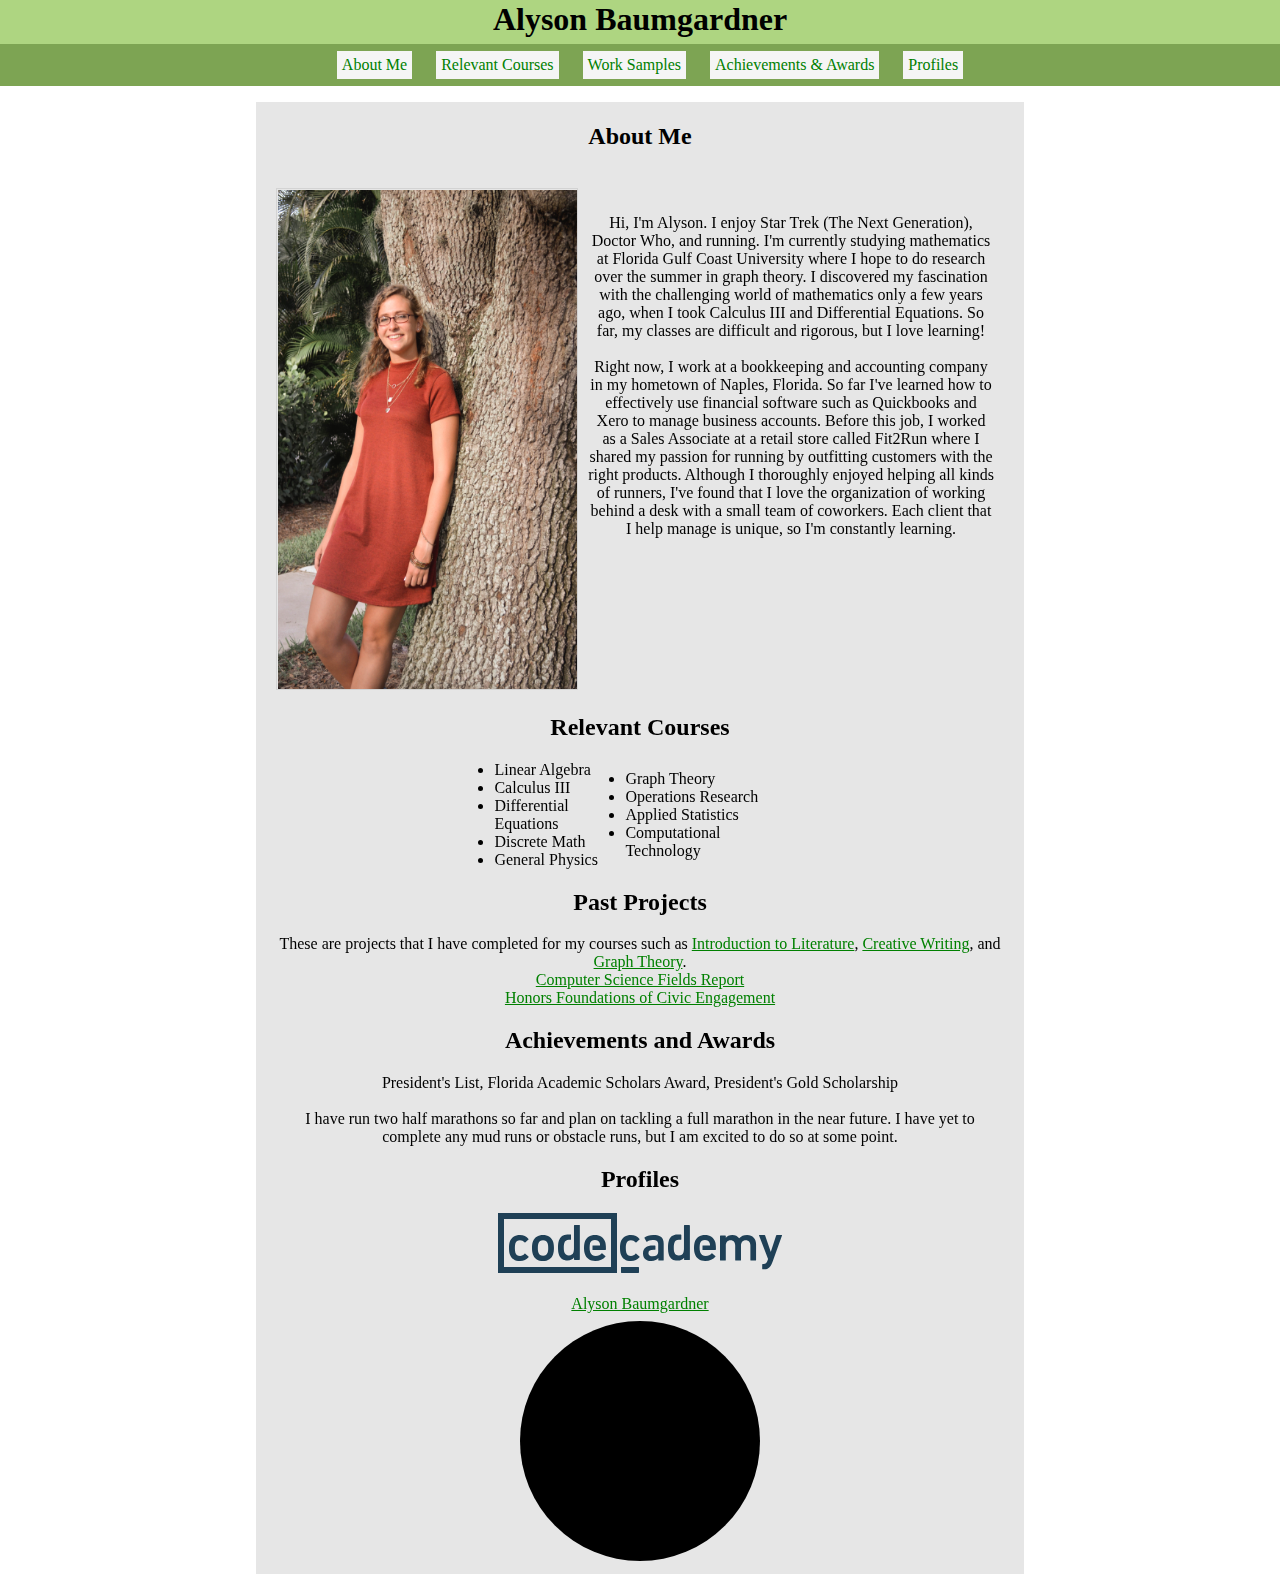
==== index.html @ 5eaf9b98 "Add files via upload" ====
<!doctype html>
<html lang=en>
<head>
  <meta charset=utf-8>
  <title>Alyson Baumgardner</title>
  <link rel="stylesheet" type="text/css" href="CSS/style.css">
</head>
<body>
    <!-- Obtained from LinkedIn to display profile badge -->
    <script type="text/javascript" src="https://platform.linkedin.com/badges/js/profile.js" async defer></script>
    
    <header>
        <h1>Alyson Baumgardner</h1>
<!--For jumping to specific parts of the page and formatting the links into buttons -->
        <div class="subheader">
            <ul>
                <li><a href="#about_me" onclick="play()">About Me</a></li>
                <li><a href="#courses" onclick="play()">Relevant Courses</a></li>
                <li><a href="#work" onclick="play()">Work Samples</a></li>
                <li><a href="#smert" onclick="play()">Achievements & Awards</a></li>
                <li><a href="#profiles" onclick="play()">Profiles </a></li>
            </ul>
        </div>
    </header>

    
    <!--To delineate the main content, mostly to make the background a nice color-->
    <div class="container">
        <div class="main">
            
            <audio id="audio">
                <source src="blop.mp3" type="audio/mpeg">
                <source src="blop.wav" type="audio/wav">
                Your browser does not support the audio element
            </audio>
            <script>
                function play() {
                var audio = document.getElementById("audio");
                audio.play();
                }
            </script>
            
            
            <h2>About Me</h2>
             <div>
                <img id="tree" src="Images/alyson.jpg" height="0" width="0" alt="A picture of me by a tree">
            </div>
            <div id="about_me">
                          <div>
                <canvas id="myCanvas" width="300" height="500" style="border:1px solid #d3d3d3;">
                Your browser does not support the HTML5 canvas tag.
                </canvas>
                <script>
                    window.onload = function(){
                    var canvas = document.getElementById("myCanvas");
                    var ctx = canvas.getContext("2d");
                    var img = document.getElementById("tree");
                   ctx.drawImage(img, 0.5, 0.5, 300, 500);
                    }
                </script>
            </div>
                <p> Hi, I'm Alyson. I enjoy Star Trek (The Next Generation), Doctor Who, and running. I'm currently studying mathematics at Florida Gulf Coast University where I hope to do research over the summer in graph theory. I discovered my fascination with the challenging world of mathematics only a few years ago, when I took Calculus III and Differential Equations. So far, my classes are difficult and rigorous, but I love learning! <br><br>
                    
                Right now, I work at a bookkeeping and accounting company in my hometown of Naples, Florida. So far I've learned how to effectively use financial software such as Quickbooks and Xero to manage business accounts. Before this job, I worked as a Sales Associate at a retail store called Fit2Run where I shared my passion for running by outfitting customers with the right products. Although I thoroughly enjoyed helping all kinds of runners, I've found that I love the organization of working behind a desk with a small team of coworkers. Each client that I help manage is unique, so I'm constantly learning. 
                </p>
            </div>

            <h2>Relevant Courses</h2>
            <div id="courses">
                <ul>
                    <li>Linear Algebra</li>
                    <li>Calculus III</li>
                    <li>Differential Equations</li>
                    <li>Discrete Math</li>
                    <li>General Physics</li>
                </ul>
                 <ul>
                    <li>Graph Theory</li>
                    <li>Operations Research</li>
                    <li>Applied Statistics</li>
                    <li>Computational Technology</li>
                </ul>
            </div>
            
            <h2>Past Projects</h2>
            <div id="work">
              <!--    <p> I'm a junior at FGCU, so I'm just beginning my upper level major classes and projects. The following are some samples of work that I have done for my various non-major courses.</p>
                
              <button class="accordion">Honors Foundations of Civic Engagement</button>
                <div class="panel">
                    <p>Description of this project and the link</p>
                </div>
                <button class="accordion">Introduction to Literature</button>
                <div class="panel">
                    <p>Description of this project and the link</p>
                </div>
                <button class="accordion">Creative Writing</button>
                <div class="panel">
                    <p>Description of this project and the link</p>
                </div>
                <button class="accordion"> Graph Theory Honors Contract</button>
                <div class="panel">
                    <p>Description of this project and the link</p>
                </div> -->
            
                    
                These are projects that I have completed for my courses such as <a href="https://drive.google.com/open?id=1Jn000t3ST0Dvk6qJEnZ7WC4y74lkoaJe" target="_blank">Introduction to Literature</a>, <a href="https://drive.google.com/open?id=1jl6ktHf0C3cdAVTGK0ohHlp7SQqUoEMZ" target="_blank">Creative Writing</a>, and <a href="https://drive.google.com/open?id=1pj5F-ZcEbIclmdrC7XvyL25t4-Oi-Mdo" target="_blank">Graph Theory</a>. <br>
                <a href="fieldReport.pdf" target="_blank">Computer Science Fields Report</a> <br>
                <a href="video.html" target="_blank" onclick="play()">Honors Foundations of Civic Engagement</a>
                
            </div>
            
            <h2>Achievements and Awards</h2>
            <div id="smert">
                <p>President's List, Florida Academic Scholars Award, President's Gold Scholarship<br><br>
                I have run two half marathons so far and plan on tackling a full marathon in the near future. I have yet to complete any mud runs or obstacle runs, but I am excited to do so at some point.</p>
            </div>
            
            <h2>Profiles</h2>
            <div id="profiles">
                <a href="https://www.codecademy.com/albaum" target="_blank" onclick="play()"><img src="Images/codecademy_logo.svg" alt="Codecademy logo" ></a> <br><br>
                <div class="LI-profile-badge"  data-version="v1" data-size="medium" data-locale="en_US" data-type="vertical" data-theme="light" data-vanity="alyson-baumgardner-221207162">
                    <a class="LI-simple-link" href='https://www.linkedin.com/in/alyson-baumgardner-221207162?trk=profile-badge'>Alyson Baumgardner</a>
                    <!-- Obtained from LinkedIn to display profile badge that links to my LinkedIn profile -->
                </div>
                <svg class="smiley" width="256" height="256" viewBox="0 0 256 256">
                    <circle class="face" cx="128" cy="128" r="120" />
                    <circle class="left_eye" cx="100" cy="104" r="12" />
                    <circle class="left_eye" cx="156" cy="104" r="12" />
                    <path class="mouth" d="M100,160 Q128,190 156,160" />
                    Sorry, your browser does not support inline SVG.
                </svg>
            </div>
        </div>
    </div>
</body>
</html>
---- CSS/style.css ----
body {
    margin: 0px;
}

header {
    background-color: #AED581;
    text-align: center;
}

header h1 {
    margin-bottom: 0px;
    margin-top: 0px;
    padding: 1px;
}

header li {
    display: inline;
    padding-left: 20px;
}

a {
    color: green;
}

/* To create buttons for the links that look the same before and after they are clicked */
.subheader a:link, a:visited {
  background-color: whitesmoke;
  color: green;
  padding: 5px 5px;
  text-align: center; 
  text-decoration: none;
  display: inline-block;
}

/* Buttons for the links that change color when the mouse is hovering over the button or when clicking the button */
.subheader a:hover, a:active {
  background-color: beige;
}

.subheader {
    background-color: #7DA453;
}

.subheader ul {
    margin-top: 5px;
    padding: 7px;
}

.container {
    margin-left: 20%;
    margin-right: 20%;
}

.main {
    background-color: #E6E6E6;
    text-align: center;
    padding: 1px 20px;
}

#courses {
    display: flex;
    width: 40%;
    margin: auto;
}

#courses ul {
    margin: auto;
    padding: 0px;
}

#courses li {
    text-align: left;
}

/* to show picture left and text right */
#about_me {
    display: flex;
}

#about_me p {
    padding: 10px;
}
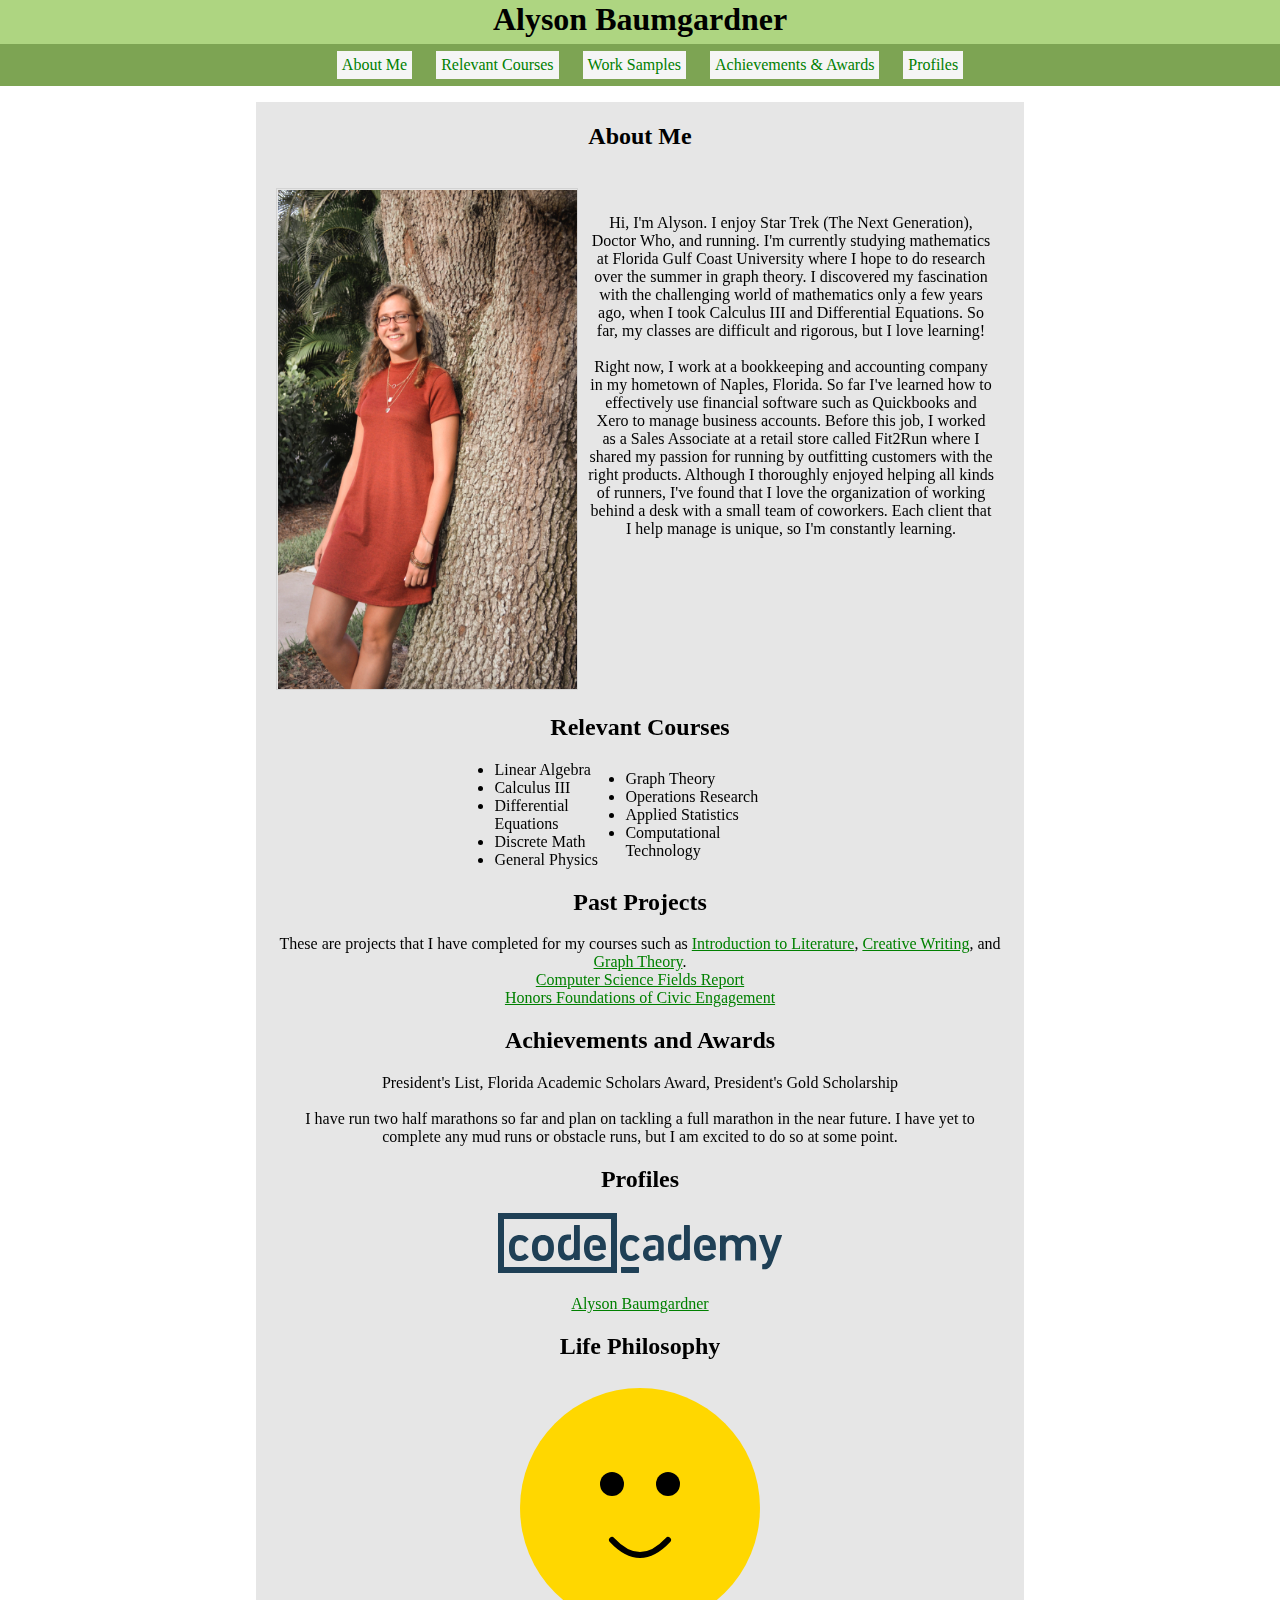
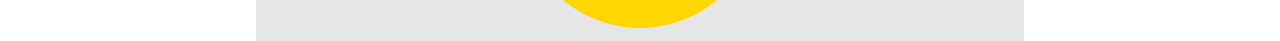
==== commit 337fa418: "Update to smiley as tag" ====
--- a/index.html
+++ b/index.html
@@ -122,16 +122,20 @@
                 <div class="LI-profile-badge"  data-version="v1" data-size="medium" data-locale="en_US" data-type="vertical" data-theme="light" data-vanity="alyson-baumgardner-221207162">
                     <a class="LI-simple-link" href='https://www.linkedin.com/in/alyson-baumgardner-221207162?trk=profile-badge'>Alyson Baumgardner</a>
                     <!-- Obtained from LinkedIn to display profile badge that links to my LinkedIn profile -->
-                </div>
+             </div>
+              
+             <h2>Life Philosophy</h2>
+              <a href="https://www.youtube.com/watch?v=W8qcccZy03s" target="_blank" onclick="play()">
                 <svg class="smiley" width="256" height="256" viewBox="0 0 256 256">
-                    <circle class="face" cx="128" cy="128" r="120" />
-                    <circle class="left_eye" cx="100" cy="104" r="12" />
-                    <circle class="left_eye" cx="156" cy="104" r="12" />
-                    <path class="mouth" d="M100,160 Q128,190 156,160" />
-                    Sorry, your browser does not support inline SVG.
-                </svg>
+                   <circle class="face" cx="128" cy="128" r="120" />
+                   <circle class="left_eye" cx="100" cy="104" r="12" />
+                   <circle class="left_eye" cx="156" cy="104" r="12" />
+                   <path class="mouth" d="M100,160 Q128,190 156,160" />
+                   Sorry, your browser does not support inline SVG.
+                 </svg>
+              </a>
             </div>
         </div>
     </div>
 </body>
-</html>+</html>
--- a/CSS/style.css
+++ b/CSS/style.css
@@ -57,6 +57,17 @@
     padding: 1px 20px;
 }
 
+.face {
+    fill: gold;
+}
+
+.mouth {
+    fill: none;
+    stroke: #000;
+    stroke-width: 6px;
+    stroke-linecap: round;
+}
+
 #courses {
     display: flex;
     width: 40%;
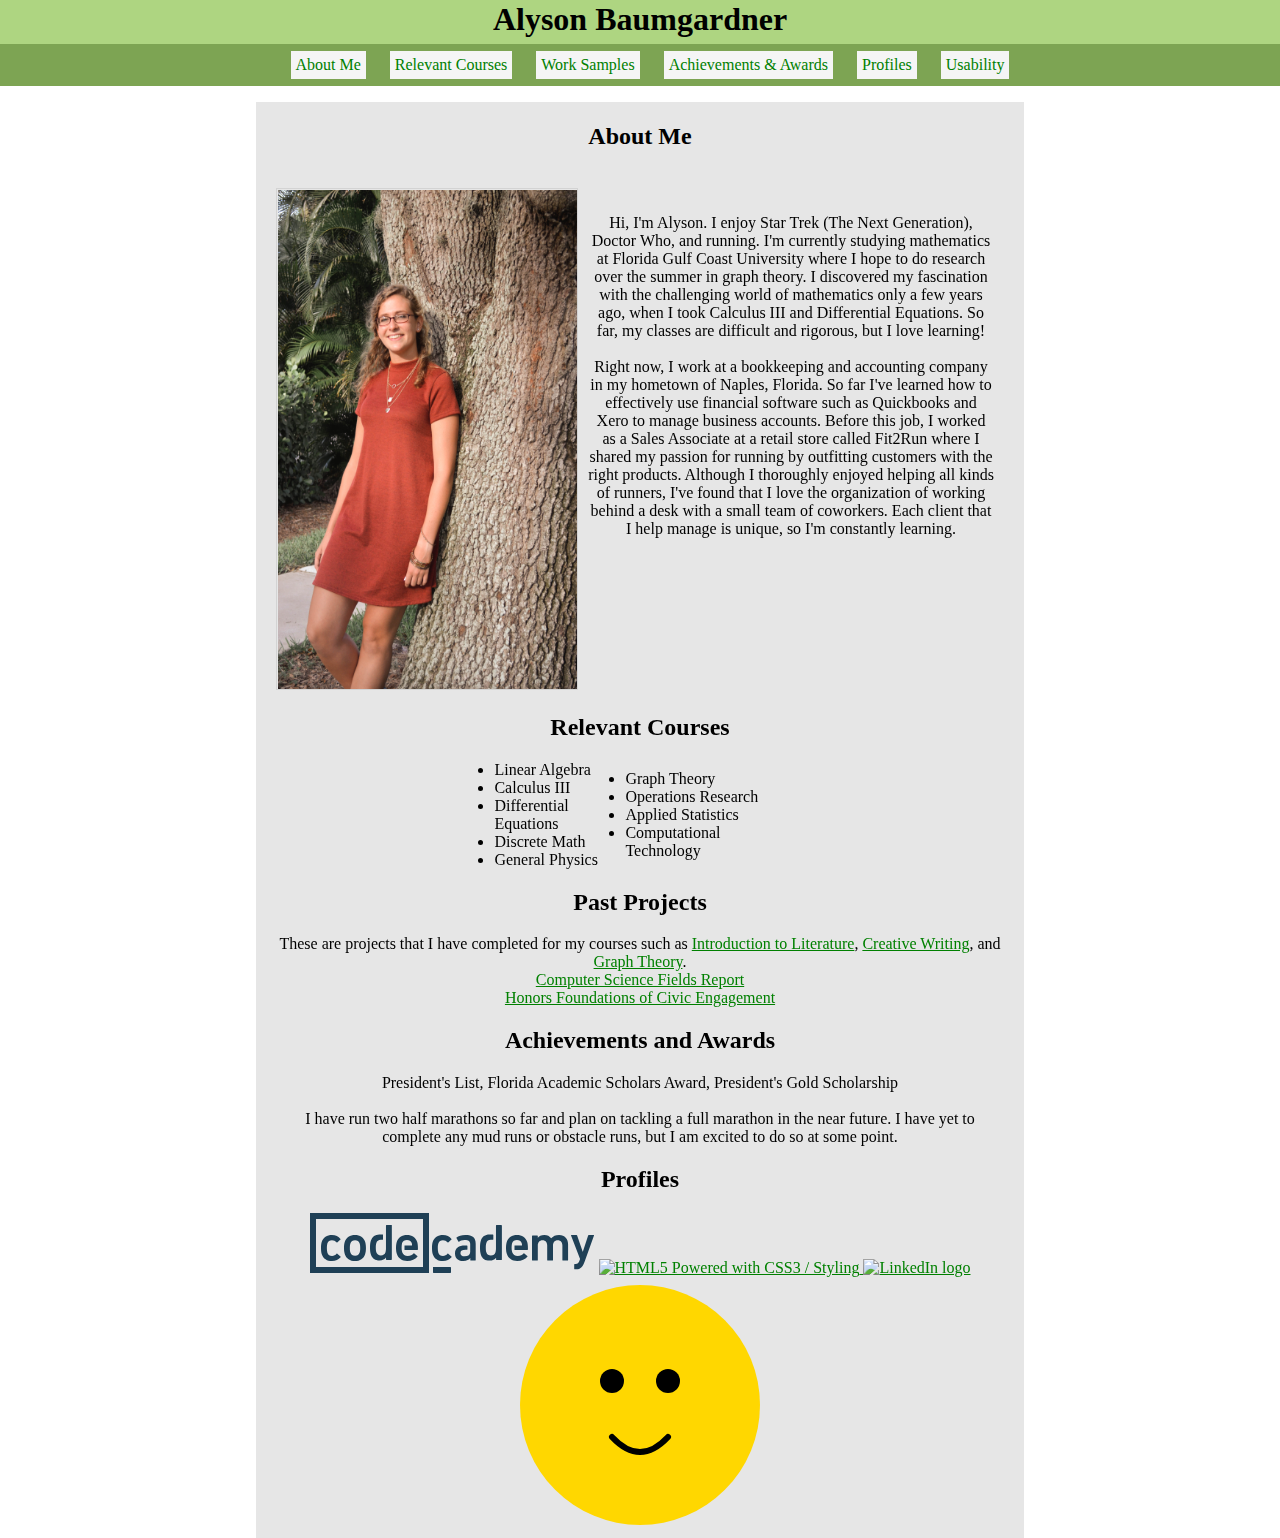
==== commit 1a56761d: "New update" ====
--- a/index.html
+++ b/index.html
@@ -1,14 +1,14 @@
 <!doctype html>
+<!--Alyson Baumgardner, Main Page -->
 <html lang=en>
 <head>
   <meta charset=utf-8>
   <title>Alyson Baumgardner</title>
   <link rel="stylesheet" type="text/css" href="CSS/style.css">
+  <!-- Obtained from LinkedIn to display profile badge -->
+  <script src="https://platform.linkedin.com/badges/js/profile.js" async defer></script>
 </head>
 <body>
-    <!-- Obtained from LinkedIn to display profile badge -->
-    <script type="text/javascript" src="https://platform.linkedin.com/badges/js/profile.js" async defer></script>
-    
     <header>
         <h1>Alyson Baumgardner</h1>
 <!--For jumping to specific parts of the page and formatting the links into buttons -->
@@ -19,6 +19,7 @@
                 <li><a href="#work" onclick="play()">Work Samples</a></li>
                 <li><a href="#smert" onclick="play()">Achievements & Awards</a></li>
                 <li><a href="#profiles" onclick="play()">Profiles </a></li>
+                <li><a href="usability.html" onclick="play()">Usability</a></li>
             </ul>
         </div>
     </header>
@@ -106,7 +107,7 @@
                     
                 These are projects that I have completed for my courses such as <a href="https://drive.google.com/open?id=1Jn000t3ST0Dvk6qJEnZ7WC4y74lkoaJe" target="_blank">Introduction to Literature</a>, <a href="https://drive.google.com/open?id=1jl6ktHf0C3cdAVTGK0ohHlp7SQqUoEMZ" target="_blank">Creative Writing</a>, and <a href="https://drive.google.com/open?id=1pj5F-ZcEbIclmdrC7XvyL25t4-Oi-Mdo" target="_blank">Graph Theory</a>. <br>
                 <a href="fieldReport.pdf" target="_blank">Computer Science Fields Report</a> <br>
-                <a href="video.html" target="_blank" onclick="play()">Honors Foundations of Civic Engagement</a>
+                <a href="video.html" onclick="play()">Honors Foundations of Civic Engagement</a>
                 
             </div>
             
@@ -118,24 +119,23 @@
             
             <h2>Profiles</h2>
             <div id="profiles">
-                <a href="https://www.codecademy.com/albaum" target="_blank" onclick="play()"><img src="Images/codecademy_logo.svg" alt="Codecademy logo" ></a> <br><br>
-                <div class="LI-profile-badge"  data-version="v1" data-size="medium" data-locale="en_US" data-type="vertical" data-theme="light" data-vanity="alyson-baumgardner-221207162">
-                    <a class="LI-simple-link" href='https://www.linkedin.com/in/alyson-baumgardner-221207162?trk=profile-badge'>Alyson Baumgardner</a>
-                    <!-- Obtained from LinkedIn to display profile badge that links to my LinkedIn profile -->
-             </div>
-              
-             <h2>Life Philosophy</h2>
-              <a href="https://www.youtube.com/watch?v=W8qcccZy03s" target="_blank" onclick="play()">
+                <a href="https://www.codecademy.com/albaum" target="_blank" onclick="play()"><img src="Images/codecademy_logo.svg" alt="Codecademy logo" ></a>
+                <a href="http://www.w3.org/html/logo/">
+                    <img src="https://www.w3.org/html/logo/badge/html5-badge-h-css3.png" width="133" height="64" alt="HTML5 Powered with CSS3 / Styling" title="HTML5 Powered with CSS3 / Styling">
+                </a>
+                <a href="https://www.linkedin.com/in/alyson-baumgardner/"><img src="Images/linkedin.png" alt="LinkedIn logo" width="200"></a>
+                <!--<div class="LI-profile-badge"  data-version="v1" data-size="large" data-locale="en_US" data-type="horizontal" data-theme="light" data-vanity="alyson-baumgardner">
+                    <a class="LI-simple-link" href='https://www.linkedin.com/in/alyson-baumgardner?trk=profile-badge'>Alyson Baumgardner</a>
+                </div> Currently not cooperating -->
+                <!-- Obtained from LinkedIn to display profile badge that links to my LinkedIn profile -->
                 <svg class="smiley" width="256" height="256" viewBox="0 0 256 256">
-                   <circle class="face" cx="128" cy="128" r="120" />
-                   <circle class="left_eye" cx="100" cy="104" r="12" />
-                   <circle class="left_eye" cx="156" cy="104" r="12" />
-                   <path class="mouth" d="M100,160 Q128,190 156,160" />
-                   Sorry, your browser does not support inline SVG.
-                 </svg>
-              </a>
+                    <circle class="face" cx="128" cy="128" r="120" />
+                    <circle class="left_eye" cx="100" cy="104" r="12" />
+                    <circle class="left_eye" cx="156" cy="104" r="12" />
+                    <path class="mouth" d="M100,160 Q128,190 156,160" />
+                </svg>
             </div>
         </div>
     </div>
 </body>
-</html>
+</html>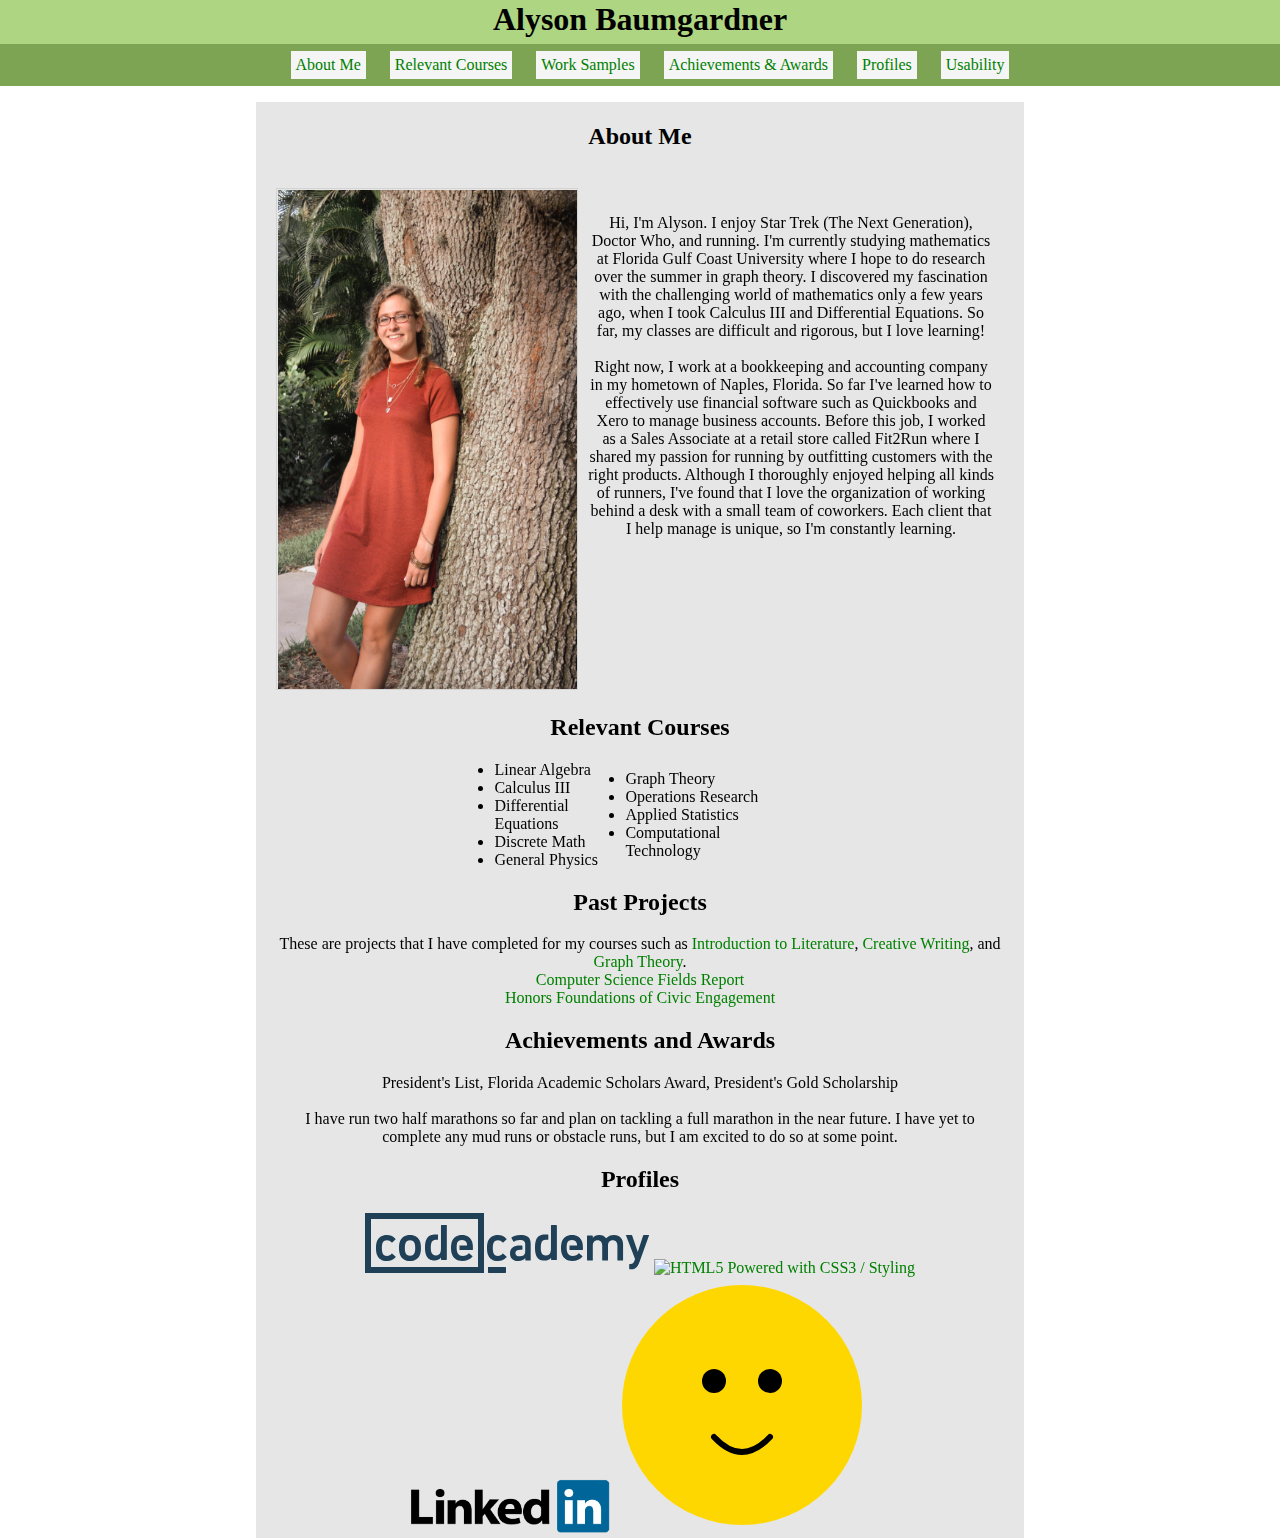
==== commit 7c0c6d18: "Full Update" ====
--- a/index.html
+++ b/index.html
@@ -1,141 +1,141 @@
-<!doctype html>
-<!--Alyson Baumgardner, Main Page -->
-<html lang=en>
-<head>
-  <meta charset=utf-8>
-  <title>Alyson Baumgardner</title>
-  <link rel="stylesheet" type="text/css" href="CSS/style.css">
-  <!-- Obtained from LinkedIn to display profile badge -->
-  <script src="https://platform.linkedin.com/badges/js/profile.js" async defer></script>
-</head>
-<body>
-    <header>
-        <h1>Alyson Baumgardner</h1>
-<!--For jumping to specific parts of the page and formatting the links into buttons -->
-        <div class="subheader">
-            <ul>
-                <li><a href="#about_me" onclick="play()">About Me</a></li>
-                <li><a href="#courses" onclick="play()">Relevant Courses</a></li>
-                <li><a href="#work" onclick="play()">Work Samples</a></li>
-                <li><a href="#smert" onclick="play()">Achievements & Awards</a></li>
-                <li><a href="#profiles" onclick="play()">Profiles </a></li>
-                <li><a href="usability.html" onclick="play()">Usability</a></li>
-            </ul>
-        </div>
-    </header>
-
-    
-    <!--To delineate the main content, mostly to make the background a nice color-->
-    <div class="container">
-        <div class="main">
-            
-            <audio id="audio">
-                <source src="blop.mp3" type="audio/mpeg">
-                <source src="blop.wav" type="audio/wav">
-                Your browser does not support the audio element
-            </audio>
-            <script>
-                function play() {
-                var audio = document.getElementById("audio");
-                audio.play();
-                }
-            </script>
-            
-            
-            <h2>About Me</h2>
-             <div>
-                <img id="tree" src="Images/alyson.jpg" height="0" width="0" alt="A picture of me by a tree">
-            </div>
-            <div id="about_me">
-                          <div>
-                <canvas id="myCanvas" width="300" height="500" style="border:1px solid #d3d3d3;">
-                Your browser does not support the HTML5 canvas tag.
-                </canvas>
-                <script>
-                    window.onload = function(){
-                    var canvas = document.getElementById("myCanvas");
-                    var ctx = canvas.getContext("2d");
-                    var img = document.getElementById("tree");
-                   ctx.drawImage(img, 0.5, 0.5, 300, 500);
-                    }
-                </script>
-            </div>
-                <p> Hi, I'm Alyson. I enjoy Star Trek (The Next Generation), Doctor Who, and running. I'm currently studying mathematics at Florida Gulf Coast University where I hope to do research over the summer in graph theory. I discovered my fascination with the challenging world of mathematics only a few years ago, when I took Calculus III and Differential Equations. So far, my classes are difficult and rigorous, but I love learning! <br><br>
-                    
-                Right now, I work at a bookkeeping and accounting company in my hometown of Naples, Florida. So far I've learned how to effectively use financial software such as Quickbooks and Xero to manage business accounts. Before this job, I worked as a Sales Associate at a retail store called Fit2Run where I shared my passion for running by outfitting customers with the right products. Although I thoroughly enjoyed helping all kinds of runners, I've found that I love the organization of working behind a desk with a small team of coworkers. Each client that I help manage is unique, so I'm constantly learning. 
-                </p>
-            </div>
-
-            <h2>Relevant Courses</h2>
-            <div id="courses">
-                <ul>
-                    <li>Linear Algebra</li>
-                    <li>Calculus III</li>
-                    <li>Differential Equations</li>
-                    <li>Discrete Math</li>
-                    <li>General Physics</li>
-                </ul>
-                 <ul>
-                    <li>Graph Theory</li>
-                    <li>Operations Research</li>
-                    <li>Applied Statistics</li>
-                    <li>Computational Technology</li>
-                </ul>
-            </div>
-            
-            <h2>Past Projects</h2>
-            <div id="work">
-              <!--    <p> I'm a junior at FGCU, so I'm just beginning my upper level major classes and projects. The following are some samples of work that I have done for my various non-major courses.</p>
-                
-              <button class="accordion">Honors Foundations of Civic Engagement</button>
-                <div class="panel">
-                    <p>Description of this project and the link</p>
-                </div>
-                <button class="accordion">Introduction to Literature</button>
-                <div class="panel">
-                    <p>Description of this project and the link</p>
-                </div>
-                <button class="accordion">Creative Writing</button>
-                <div class="panel">
-                    <p>Description of this project and the link</p>
-                </div>
-                <button class="accordion"> Graph Theory Honors Contract</button>
-                <div class="panel">
-                    <p>Description of this project and the link</p>
-                </div> -->
-            
-                    
-                These are projects that I have completed for my courses such as <a href="https://drive.google.com/open?id=1Jn000t3ST0Dvk6qJEnZ7WC4y74lkoaJe" target="_blank">Introduction to Literature</a>, <a href="https://drive.google.com/open?id=1jl6ktHf0C3cdAVTGK0ohHlp7SQqUoEMZ" target="_blank">Creative Writing</a>, and <a href="https://drive.google.com/open?id=1pj5F-ZcEbIclmdrC7XvyL25t4-Oi-Mdo" target="_blank">Graph Theory</a>. <br>
-                <a href="fieldReport.pdf" target="_blank">Computer Science Fields Report</a> <br>
-                <a href="video.html" onclick="play()">Honors Foundations of Civic Engagement</a>
-                
-            </div>
-            
-            <h2>Achievements and Awards</h2>
-            <div id="smert">
-                <p>President's List, Florida Academic Scholars Award, President's Gold Scholarship<br><br>
-                I have run two half marathons so far and plan on tackling a full marathon in the near future. I have yet to complete any mud runs or obstacle runs, but I am excited to do so at some point.</p>
-            </div>
-            
-            <h2>Profiles</h2>
-            <div id="profiles">
-                <a href="https://www.codecademy.com/albaum" target="_blank" onclick="play()"><img src="Images/codecademy_logo.svg" alt="Codecademy logo" ></a>
-                <a href="http://www.w3.org/html/logo/">
-                    <img src="https://www.w3.org/html/logo/badge/html5-badge-h-css3.png" width="133" height="64" alt="HTML5 Powered with CSS3 / Styling" title="HTML5 Powered with CSS3 / Styling">
-                </a>
-                <a href="https://www.linkedin.com/in/alyson-baumgardner/"><img src="Images/linkedin.png" alt="LinkedIn logo" width="200"></a>
-                <!--<div class="LI-profile-badge"  data-version="v1" data-size="large" data-locale="en_US" data-type="horizontal" data-theme="light" data-vanity="alyson-baumgardner">
-                    <a class="LI-simple-link" href='https://www.linkedin.com/in/alyson-baumgardner?trk=profile-badge'>Alyson Baumgardner</a>
-                </div> Currently not cooperating -->
-                <!-- Obtained from LinkedIn to display profile badge that links to my LinkedIn profile -->
-                <svg class="smiley" width="256" height="256" viewBox="0 0 256 256">
-                    <circle class="face" cx="128" cy="128" r="120" />
-                    <circle class="left_eye" cx="100" cy="104" r="12" />
-                    <circle class="left_eye" cx="156" cy="104" r="12" />
-                    <path class="mouth" d="M100,160 Q128,190 156,160" />
-                </svg>
-            </div>
-        </div>
-    </div>
-</body>
+<!doctype html>
+<!--Alyson Baumgardner, Main Page -->
+<html lang=en>
+<head>
+  <meta charset=utf-8>
+  <title>Alyson Baumgardner</title>
+  <link rel="stylesheet" type="text/css" href="CSS/style.css">
+  <!-- Obtained from LinkedIn to display profile badge -->
+  <script src="https://platform.linkedin.com/badges/js/profile.js" async defer></script>
+</head>
+<body>
+    <header>
+        <h1>Alyson Baumgardner</h1>
+<!--For jumping to specific parts of the page and formatting the links into buttons -->
+        <div class="subheader">
+            <ul>
+                <li><a href="#about_me" onclick="play()">About Me</a></li>
+                <li><a href="#courses" onclick="play()">Relevant Courses</a></li>
+                <li><a href="#work" onclick="play()">Work Samples</a></li>
+                <li><a href="#smert" onclick="play()">Achievements & Awards</a></li>
+                <li><a href="#profiles" onclick="play()">Profiles </a></li>
+                <li><a href="usability.html" onclick="play()">Usability</a></li>
+            </ul>
+        </div>
+    </header>
+
+    
+    <!--To delineate the main content, mostly to make the background a nice color-->
+    <div class="container">
+        <div class="main">
+            
+            <audio id="audio">
+                <source src="blop.mp3" type="audio/mpeg">
+                <source src="blop.wav" type="audio/wav">
+                Your browser does not support the audio element
+            </audio>
+            <script>
+                function play() {
+                var audio = document.getElementById("audio");
+                audio.play();
+                }
+            </script>
+            
+            
+            <h2>About Me</h2>
+             <div>
+                <img id="tree" src="Images/alyson.jpg" height="0" width="0" alt="A picture of me by a tree">
+            </div>
+            <div id="about_me">
+                          <div>
+                <canvas id="myCanvas" width="300" height="500" style="border:1px solid #d3d3d3;">
+                Your browser does not support the HTML5 canvas tag.
+                </canvas>
+                <script>
+                    window.onload = function(){
+                    var canvas = document.getElementById("myCanvas");
+                    var ctx = canvas.getContext("2d");
+                    var img = document.getElementById("tree");
+                   ctx.drawImage(img, 0.5, 0.5, 300, 500);
+                    }
+                </script>
+            </div>
+                <p> Hi, I'm Alyson. I enjoy Star Trek (The Next Generation), Doctor Who, and running. I'm currently studying mathematics at Florida Gulf Coast University where I hope to do research over the summer in graph theory. I discovered my fascination with the challenging world of mathematics only a few years ago, when I took Calculus III and Differential Equations. So far, my classes are difficult and rigorous, but I love learning! <br><br>
+                    
+                Right now, I work at a bookkeeping and accounting company in my hometown of Naples, Florida. So far I've learned how to effectively use financial software such as Quickbooks and Xero to manage business accounts. Before this job, I worked as a Sales Associate at a retail store called Fit2Run where I shared my passion for running by outfitting customers with the right products. Although I thoroughly enjoyed helping all kinds of runners, I've found that I love the organization of working behind a desk with a small team of coworkers. Each client that I help manage is unique, so I'm constantly learning. 
+                </p>
+            </div>
+
+            <h2>Relevant Courses</h2>
+            <div id="courses">
+                <ul>
+                    <li>Linear Algebra</li>
+                    <li>Calculus III</li>
+                    <li>Differential Equations</li>
+                    <li>Discrete Math</li>
+                    <li>General Physics</li>
+                </ul>
+                 <ul>
+                    <li>Graph Theory</li>
+                    <li>Operations Research</li>
+                    <li>Applied Statistics</li>
+                    <li>Computational Technology</li>
+                </ul>
+            </div>
+            
+            <h2>Past Projects</h2>
+            <div id="work">
+              <!--    <p> I'm a junior at FGCU, so I'm just beginning my upper level major classes and projects. The following are some samples of work that I have done for my various non-major courses.</p>
+                
+              <button class="accordion">Honors Foundations of Civic Engagement</button>
+                <div class="panel">
+                    <p>Description of this project and the link</p>
+                </div>
+                <button class="accordion">Introduction to Literature</button>
+                <div class="panel">
+                    <p>Description of this project and the link</p>
+                </div>
+                <button class="accordion">Creative Writing</button>
+                <div class="panel">
+                    <p>Description of this project and the link</p>
+                </div>
+                <button class="accordion"> Graph Theory Honors Contract</button>
+                <div class="panel">
+                    <p>Description of this project and the link</p>
+                </div> -->
+            
+                    
+                These are projects that I have completed for my courses such as <a href="https://drive.google.com/open?id=1Jn000t3ST0Dvk6qJEnZ7WC4y74lkoaJe" target="_blank">Introduction to Literature</a>, <a href="https://drive.google.com/open?id=1jl6ktHf0C3cdAVTGK0ohHlp7SQqUoEMZ" target="_blank">Creative Writing</a>, and <a href="https://drive.google.com/open?id=1pj5F-ZcEbIclmdrC7XvyL25t4-Oi-Mdo" target="_blank">Graph Theory</a>. <br>
+                <a href="fieldReport.pdf" target="_blank">Computer Science Fields Report</a> <br>
+                <a href="video.html" onclick="play()">Honors Foundations of Civic Engagement</a>
+                
+            </div>
+            
+            <h2>Achievements and Awards</h2>
+            <div id="smert">
+                <p>President's List, Florida Academic Scholars Award, President's Gold Scholarship<br><br>
+                I have run two half marathons so far and plan on tackling a full marathon in the near future. I have yet to complete any mud runs or obstacle runs, but I am excited to do so at some point.</p>
+            </div>
+            
+            <h2>Profiles</h2>
+            <div id="profiles">
+                <a href="https://www.codecademy.com/albaum" target="_blank" onclick="play()"><img src="Images/codecademy_logo.svg" alt="Codecademy logo" ></a>
+                <a href="http://www.w3.org/html/logo/">
+                    <img src="https://www.w3.org/html/logo/badge/html5-badge-h-css3.png" width="133" height="64" alt="HTML5 Powered with CSS3 / Styling" title="HTML5 Powered with CSS3 / Styling">
+                </a>
+                <a href="https://www.linkedin.com/in/alyson-baumgardner/"><img src="Images/linkedin.png" alt="LinkedIn logo" width="200"></a>
+                <!--<div class="LI-profile-badge"  data-version="v1" data-size="large" data-locale="en_US" data-type="horizontal" data-theme="light" data-vanity="alyson-baumgardner">
+                    <a class="LI-simple-link" href='https://www.linkedin.com/in/alyson-baumgardner?trk=profile-badge'>Alyson Baumgardner</a>
+                </div> Currently not cooperating -->
+                <!-- Obtained from LinkedIn to display profile badge that links to my LinkedIn profile -->
+                <svg class="smiley" width="256" height="256" viewBox="0 0 256 256">
+                    <circle class="face" cx="128" cy="128" r="120" />
+                    <circle class="left_eye" cx="100" cy="104" r="12" />
+                    <circle class="left_eye" cx="156" cy="104" r="12" />
+                    <path class="mouth" d="M100,160 Q128,190 156,160" />
+                </svg>
+            </div>
+        </div>
+    </div>
+</body>
 </html>--- a/CSS/style.css
+++ b/CSS/style.css
@@ -1,3 +1,5 @@
+/*Alyson Baumgardner, CSS styling sheet */
+
 body {
     margin: 0px;
 }
@@ -18,8 +20,27 @@
     padding-left: 20px;
 }
 
-a {
+video {
+    height: 90vh;
+    width: 99vw;
+}
+
+a:hover {
+    color: lightcoral;
+    text-decoration: underline !important;
+}
+
+a:visited {
+    color: chocolate
+}
+
+a:link {
     color: green;
+    text-decoration: none;
+}
+
+a:active {
+    text-decoration: underline;
 }
 
 /* To create buttons for the links that look the same before and after they are clicked */
@@ -34,7 +55,8 @@
 
 /* Buttons for the links that change color when the mouse is hovering over the button or when clicking the button */
 .subheader a:hover, a:active {
-  background-color: beige;
+  background-color: lightpink;
+  color: black;
 }
 
 .subheader {
@@ -91,3 +113,15 @@
 #about_me p {
     padding: 10px;
 }
+
+#profiles svg {
+    align-content: center;
+}
+
+/* #myCanvas {
+    width:300px;
+    height:500px;
+    border-style: solid;
+    border-width: 12px;
+    border-color: #d3d3d3;
+} */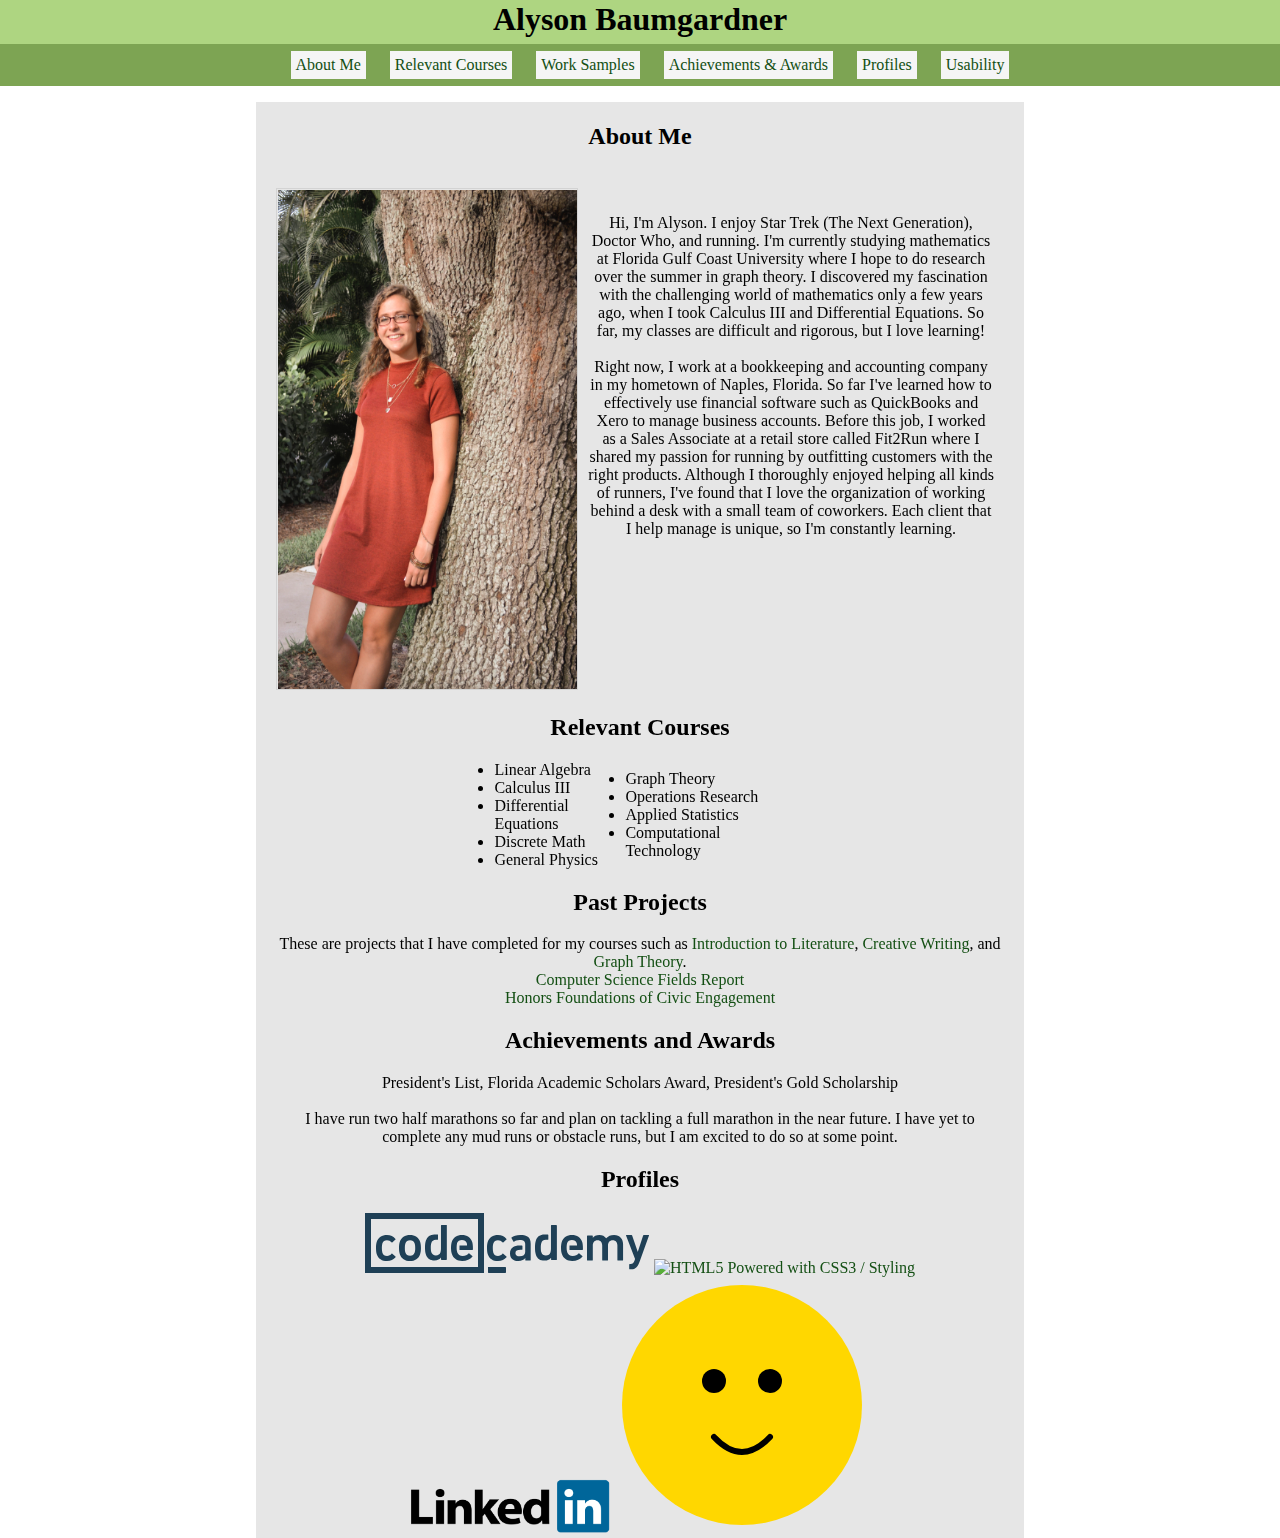
==== commit 16303f1f: "QuickBooks" ====
--- a/index.html
+++ b/index.html
@@ -1,141 +1,141 @@
-<!doctype html>
-<!--Alyson Baumgardner, Main Page -->
-<html lang=en>
-<head>
-  <meta charset=utf-8>
-  <title>Alyson Baumgardner</title>
-  <link rel="stylesheet" type="text/css" href="CSS/style.css">
-  <!-- Obtained from LinkedIn to display profile badge -->
-  <script src="https://platform.linkedin.com/badges/js/profile.js" async defer></script>
-</head>
-<body>
-    <header>
-        <h1>Alyson Baumgardner</h1>
-<!--For jumping to specific parts of the page and formatting the links into buttons -->
-        <div class="subheader">
-            <ul>
-                <li><a href="#about_me" onclick="play()">About Me</a></li>
-                <li><a href="#courses" onclick="play()">Relevant Courses</a></li>
-                <li><a href="#work" onclick="play()">Work Samples</a></li>
-                <li><a href="#smert" onclick="play()">Achievements & Awards</a></li>
-                <li><a href="#profiles" onclick="play()">Profiles </a></li>
-                <li><a href="usability.html" onclick="play()">Usability</a></li>
-            </ul>
-        </div>
-    </header>
-
-    
-    <!--To delineate the main content, mostly to make the background a nice color-->
-    <div class="container">
-        <div class="main">
-            
-            <audio id="audio">
-                <source src="blop.mp3" type="audio/mpeg">
-                <source src="blop.wav" type="audio/wav">
-                Your browser does not support the audio element
-            </audio>
-            <script>
-                function play() {
-                var audio = document.getElementById("audio");
-                audio.play();
-                }
-            </script>
-            
-            
-            <h2>About Me</h2>
-             <div>
-                <img id="tree" src="Images/alyson.jpg" height="0" width="0" alt="A picture of me by a tree">
-            </div>
-            <div id="about_me">
-                          <div>
-                <canvas id="myCanvas" width="300" height="500" style="border:1px solid #d3d3d3;">
-                Your browser does not support the HTML5 canvas tag.
-                </canvas>
-                <script>
-                    window.onload = function(){
-                    var canvas = document.getElementById("myCanvas");
-                    var ctx = canvas.getContext("2d");
-                    var img = document.getElementById("tree");
-                   ctx.drawImage(img, 0.5, 0.5, 300, 500);
-                    }
-                </script>
-            </div>
-                <p> Hi, I'm Alyson. I enjoy Star Trek (The Next Generation), Doctor Who, and running. I'm currently studying mathematics at Florida Gulf Coast University where I hope to do research over the summer in graph theory. I discovered my fascination with the challenging world of mathematics only a few years ago, when I took Calculus III and Differential Equations. So far, my classes are difficult and rigorous, but I love learning! <br><br>
-                    
-                Right now, I work at a bookkeeping and accounting company in my hometown of Naples, Florida. So far I've learned how to effectively use financial software such as Quickbooks and Xero to manage business accounts. Before this job, I worked as a Sales Associate at a retail store called Fit2Run where I shared my passion for running by outfitting customers with the right products. Although I thoroughly enjoyed helping all kinds of runners, I've found that I love the organization of working behind a desk with a small team of coworkers. Each client that I help manage is unique, so I'm constantly learning. 
-                </p>
-            </div>
-
-            <h2>Relevant Courses</h2>
-            <div id="courses">
-                <ul>
-                    <li>Linear Algebra</li>
-                    <li>Calculus III</li>
-                    <li>Differential Equations</li>
-                    <li>Discrete Math</li>
-                    <li>General Physics</li>
-                </ul>
-                 <ul>
-                    <li>Graph Theory</li>
-                    <li>Operations Research</li>
-                    <li>Applied Statistics</li>
-                    <li>Computational Technology</li>
-                </ul>
-            </div>
-            
-            <h2>Past Projects</h2>
-            <div id="work">
-              <!--    <p> I'm a junior at FGCU, so I'm just beginning my upper level major classes and projects. The following are some samples of work that I have done for my various non-major courses.</p>
-                
-              <button class="accordion">Honors Foundations of Civic Engagement</button>
-                <div class="panel">
-                    <p>Description of this project and the link</p>
-                </div>
-                <button class="accordion">Introduction to Literature</button>
-                <div class="panel">
-                    <p>Description of this project and the link</p>
-                </div>
-                <button class="accordion">Creative Writing</button>
-                <div class="panel">
-                    <p>Description of this project and the link</p>
-                </div>
-                <button class="accordion"> Graph Theory Honors Contract</button>
-                <div class="panel">
-                    <p>Description of this project and the link</p>
-                </div> -->
-            
-                    
-                These are projects that I have completed for my courses such as <a href="https://drive.google.com/open?id=1Jn000t3ST0Dvk6qJEnZ7WC4y74lkoaJe" target="_blank">Introduction to Literature</a>, <a href="https://drive.google.com/open?id=1jl6ktHf0C3cdAVTGK0ohHlp7SQqUoEMZ" target="_blank">Creative Writing</a>, and <a href="https://drive.google.com/open?id=1pj5F-ZcEbIclmdrC7XvyL25t4-Oi-Mdo" target="_blank">Graph Theory</a>. <br>
-                <a href="fieldReport.pdf" target="_blank">Computer Science Fields Report</a> <br>
-                <a href="video.html" onclick="play()">Honors Foundations of Civic Engagement</a>
-                
-            </div>
-            
-            <h2>Achievements and Awards</h2>
-            <div id="smert">
-                <p>President's List, Florida Academic Scholars Award, President's Gold Scholarship<br><br>
-                I have run two half marathons so far and plan on tackling a full marathon in the near future. I have yet to complete any mud runs or obstacle runs, but I am excited to do so at some point.</p>
-            </div>
-            
-            <h2>Profiles</h2>
-            <div id="profiles">
-                <a href="https://www.codecademy.com/albaum" target="_blank" onclick="play()"><img src="Images/codecademy_logo.svg" alt="Codecademy logo" ></a>
-                <a href="http://www.w3.org/html/logo/">
-                    <img src="https://www.w3.org/html/logo/badge/html5-badge-h-css3.png" width="133" height="64" alt="HTML5 Powered with CSS3 / Styling" title="HTML5 Powered with CSS3 / Styling">
-                </a>
-                <a href="https://www.linkedin.com/in/alyson-baumgardner/"><img src="Images/linkedin.png" alt="LinkedIn logo" width="200"></a>
-                <!--<div class="LI-profile-badge"  data-version="v1" data-size="large" data-locale="en_US" data-type="horizontal" data-theme="light" data-vanity="alyson-baumgardner">
-                    <a class="LI-simple-link" href='https://www.linkedin.com/in/alyson-baumgardner?trk=profile-badge'>Alyson Baumgardner</a>
-                </div> Currently not cooperating -->
-                <!-- Obtained from LinkedIn to display profile badge that links to my LinkedIn profile -->
-                <svg class="smiley" width="256" height="256" viewBox="0 0 256 256">
-                    <circle class="face" cx="128" cy="128" r="120" />
-                    <circle class="left_eye" cx="100" cy="104" r="12" />
-                    <circle class="left_eye" cx="156" cy="104" r="12" />
-                    <path class="mouth" d="M100,160 Q128,190 156,160" />
-                </svg>
-            </div>
-        </div>
-    </div>
-</body>
-</html>+<!doctype html>
+<!--Alyson Baumgardner, Main Page -->
+<html lang=en>
+<head>
+  <meta charset=utf-8>
+  <title>Alyson Baumgardner</title>
+  <link rel="stylesheet" type="text/css" href="CSS/style.css">
+  <!-- Obtained from LinkedIn to display profile badge -->
+  <script src="https://platform.linkedin.com/badges/js/profile.js" async defer></script>
+</head>
+<body>
+    <header>
+        <h1>Alyson Baumgardner</h1>
+<!--For jumping to specific parts of the page and formatting the links into buttons -->
+        <div class="subheader">
+            <ul>
+                <li><a href="#about_me" onclick="play()">About Me</a></li>
+                <li><a href="#courses" onclick="play()">Relevant Courses</a></li>
+                <li><a href="#work" onclick="play()">Work Samples</a></li>
+                <li><a href="#smert" onclick="play()">Achievements & Awards</a></li>
+                <li><a href="#profiles" onclick="play()">Profiles </a></li>
+                <li><a href="usability.html" onclick="play()">Usability</a></li>
+            </ul>
+        </div>
+    </header>
+
+    
+    <!--To delineate the main content, mostly to make the background a nice color-->
+    <div class="container">
+        <div class="main">
+            
+            <audio id="audio">
+                <source src="blop.mp3" type="audio/mpeg">
+                <source src="blop.wav" type="audio/wav">
+                Your browser does not support the audio element
+            </audio>
+            <script>
+                function play() {
+                var audio = document.getElementById("audio");
+                audio.play();
+                }
+            </script>
+            
+            
+            <h2>About Me</h2>
+             <div>
+                <img id="tree" src="Images/alyson.jpg" height="0" width="0" alt="A picture of me by a tree">
+            </div>
+            <div id="about_me">
+                          <div>
+                <canvas id="myCanvas" width="300" height="500" style="border:1px solid #d3d3d3;">
+                Your browser does not support the HTML5 canvas tag.
+                </canvas>
+                <script>
+                    window.onload = function(){
+                    var canvas = document.getElementById("myCanvas");
+                    var ctx = canvas.getContext("2d");
+                    var img = document.getElementById("tree");
+                   ctx.drawImage(img, 0.5, 0.5, 300, 500);
+                    }
+                </script>
+            </div>
+                <p> Hi, I'm Alyson. I enjoy Star Trek (The Next Generation), Doctor Who, and running. I'm currently studying mathematics at Florida Gulf Coast University where I hope to do research over the summer in graph theory. I discovered my fascination with the challenging world of mathematics only a few years ago, when I took Calculus III and Differential Equations. So far, my classes are difficult and rigorous, but I love learning! <br><br>
+                    
+                Right now, I work at a bookkeeping and accounting company in my hometown of Naples, Florida. So far I've learned how to effectively use financial software such as QuickBooks and Xero to manage business accounts. Before this job, I worked as a Sales Associate at a retail store called Fit2Run where I shared my passion for running by outfitting customers with the right products. Although I thoroughly enjoyed helping all kinds of runners, I've found that I love the organization of working behind a desk with a small team of coworkers. Each client that I help manage is unique, so I'm constantly learning. 
+                </p>
+            </div>
+
+            <h2>Relevant Courses</h2>
+            <div id="courses">
+                <ul>
+                    <li>Linear Algebra</li>
+                    <li>Calculus III</li>
+                    <li>Differential Equations</li>
+                    <li>Discrete Math</li>
+                    <li>General Physics</li>
+                </ul>
+                 <ul>
+                    <li>Graph Theory</li>
+                    <li>Operations Research</li>
+                    <li>Applied Statistics</li>
+                    <li>Computational Technology</li>
+                </ul>
+            </div>
+            
+            <h2>Past Projects</h2>
+            <div id="work">
+              <!--    <p> I'm a junior at FGCU, so I'm just beginning my upper level major classes and projects. The following are some samples of work that I have done for my various non-major courses.</p>
+                
+              <button class="accordion">Honors Foundations of Civic Engagement</button>
+                <div class="panel">
+                    <p>Description of this project and the link</p>
+                </div>
+                <button class="accordion">Introduction to Literature</button>
+                <div class="panel">
+                    <p>Description of this project and the link</p>
+                </div>
+                <button class="accordion">Creative Writing</button>
+                <div class="panel">
+                    <p>Description of this project and the link</p>
+                </div>
+                <button class="accordion"> Graph Theory Honors Contract</button>
+                <div class="panel">
+                    <p>Description of this project and the link</p>
+                </div> -->
+            
+                    
+                These are projects that I have completed for my courses such as <a href="https://drive.google.com/open?id=1Jn000t3ST0Dvk6qJEnZ7WC4y74lkoaJe" target="_blank">Introduction to Literature</a>, <a href="https://drive.google.com/open?id=1jl6ktHf0C3cdAVTGK0ohHlp7SQqUoEMZ" target="_blank">Creative Writing</a>, and <a href="https://drive.google.com/open?id=1pj5F-ZcEbIclmdrC7XvyL25t4-Oi-Mdo" target="_blank">Graph Theory</a>. <br>
+                <a href="fieldReport.pdf" target="_blank">Computer Science Fields Report</a> <br>
+                <a href="video.html" onclick="play()">Honors Foundations of Civic Engagement</a>
+                
+            </div>
+            
+            <h2>Achievements and Awards</h2>
+            <div id="smert">
+                <p>President's List, Florida Academic Scholars Award, President's Gold Scholarship<br><br>
+                I have run two half marathons so far and plan on tackling a full marathon in the near future. I have yet to complete any mud runs or obstacle runs, but I am excited to do so at some point.</p>
+            </div>
+            
+            <h2>Profiles</h2>
+            <div id="profiles">
+                <a href="https://www.codecademy.com/albaum" target="_blank" onclick="play()"><img src="Images/codecademy_logo.svg" alt="Codecademy logo" ></a>
+                <a href="http://www.w3.org/html/logo/">
+                    <img src="https://www.w3.org/html/logo/badge/html5-badge-h-css3.png" width="133" height="64" alt="HTML5 Powered with CSS3 / Styling" title="HTML5 Powered with CSS3 / Styling">
+                </a>
+                <a href="https://www.linkedin.com/in/alyson-baumgardner/"><img src="Images/linkedin.png" alt="LinkedIn logo" width="200"></a>
+                <!--<div class="LI-profile-badge"  data-version="v1" data-size="large" data-locale="en_US" data-type="horizontal" data-theme="light" data-vanity="alyson-baumgardner">
+                    <a class="LI-simple-link" href='https://www.linkedin.com/in/alyson-baumgardner?trk=profile-badge'>Alyson Baumgardner</a>
+                </div> Currently not cooperating -->
+                <!-- Obtained from LinkedIn to display profile badge that links to my LinkedIn profile -->
+                <svg class="smiley" width="256" height="256" viewBox="0 0 256 256">
+                    <circle class="face" cx="128" cy="128" r="120" />
+                    <circle class="left_eye" cx="100" cy="104" r="12" />
+                    <circle class="left_eye" cx="156" cy="104" r="12" />
+                    <path class="mouth" d="M100,160 Q128,190 156,160" />
+                </svg>
+            </div>
+        </div>
+    </div>
+</body>
+</html>
--- a/CSS/style.css
+++ b/CSS/style.css
@@ -1,127 +1,254 @@
-/*Alyson Baumgardner, CSS styling sheet */
-
-body {
-    margin: 0px;
-}
-
-header {
-    background-color: #AED581;
-    text-align: center;
-}
-
-header h1 {
-    margin-bottom: 0px;
-    margin-top: 0px;
-    padding: 1px;
-}
-
-header li {
-    display: inline;
-    padding-left: 20px;
-}
-
-video {
-    height: 90vh;
-    width: 99vw;
-}
-
-a:hover {
-    color: lightcoral;
-    text-decoration: underline !important;
-}
-
-a:visited {
-    color: chocolate
-}
-
-a:link {
-    color: green;
-    text-decoration: none;
-}
-
-a:active {
-    text-decoration: underline;
-}
-
-/* To create buttons for the links that look the same before and after they are clicked */
-.subheader a:link, a:visited {
-  background-color: whitesmoke;
-  color: green;
-  padding: 5px 5px;
-  text-align: center; 
-  text-decoration: none;
-  display: inline-block;
-}
-
-/* Buttons for the links that change color when the mouse is hovering over the button or when clicking the button */
-.subheader a:hover, a:active {
-  background-color: lightpink;
-  color: black;
-}
-
-.subheader {
-    background-color: #7DA453;
-}
-
-.subheader ul {
-    margin-top: 5px;
-    padding: 7px;
-}
-
-.container {
-    margin-left: 20%;
-    margin-right: 20%;
-}
-
-.main {
-    background-color: #E6E6E6;
-    text-align: center;
-    padding: 1px 20px;
-}
-
-.face {
-    fill: gold;
-}
-
-.mouth {
-    fill: none;
-    stroke: #000;
-    stroke-width: 6px;
-    stroke-linecap: round;
-}
-
-#courses {
-    display: flex;
-    width: 40%;
-    margin: auto;
-}
-
-#courses ul {
-    margin: auto;
-    padding: 0px;
-}
-
-#courses li {
-    text-align: left;
-}
-
-/* to show picture left and text right */
-#about_me {
-    display: flex;
-}
-
-#about_me p {
-    padding: 10px;
-}
-
-#profiles svg {
-    align-content: center;
-}
-
-/* #myCanvas {
-    width:300px;
-    height:500px;
-    border-style: solid;
-    border-width: 12px;
-    border-color: #d3d3d3;
-} */+/*Alyson Baumgardner, CSS styling sheet */
+
+body {
+    margin: 0px;
+}
+
+header {
+    background-color: #AED581;
+    text-align: center;
+}
+
+header h1 {
+    margin-bottom: 0px;
+    margin-top: 0px;
+    padding: 1px;
+}
+
+header li {
+    display: inline;
+    padding-left: 20px;
+}
+
+video {
+    height: 90vh;
+    width: 99vw;
+}
+
+a:hover {
+    color: lightcoral;
+    text-decoration: underline !important;
+}
+
+a:visited {
+    color: chocolate
+}
+
+a:link {
+    color: green;
+    text-decoration: none;
+}
+
+a:active {
+    text-decoration: underline;
+}
+
+/* To create buttons for the links that look the same before and after they are clicked */
+.subheader a:link, a:visited {
+  background-color: whitesmoke;
+  color: green;
+  padding: 5px 5px;
+  text-align: center; 
+  text-decoration: none;
+  display: inline-block;
+}
+
+/* Buttons for the links that change color when the mouse is hovering over the button or when clicking the button */
+.subheader a:hover, a:active {
+  background-color: lightpink;
+  color: black;
+}
+
+.subheader {
+    background-color: #7DA453;
+}
+
+.subheader ul {
+    margin-top: 5px;
+    padding: 7px;
+}
+
+.container {
+    margin-left: 20%;
+    margin-right: 20%;
+}
+
+.main {
+    background-color: #E6E6E6;
+    text-align: center;
+    padding: 1px 20px;
+}
+
+.face {
+    fill: gold;
+}
+
+.mouth {
+    fill: none;
+    stroke: #000;
+    stroke-width: 6px;
+    stroke-linecap: round;
+}
+
+#courses {
+    display: flex;
+    width: 40%;
+    margin: auto;
+}
+
+#courses ul {
+    margin: auto;
+    padding: 0px;
+}
+
+#courses li {
+    text-align: left;
+}
+
+/* to show picture left and text right */
+#about_me {
+    display: flex;
+}
+
+#about_me p {
+    padding: 10px;
+}
+
+#profiles svg {
+    align-content: center;
+}
+
+/* #myCanvas {
+    width:300px;
+    height:500px;
+    border-style: solid;
+    border-width: 12px;
+    border-color: #d3d3d3;
+=======
+/*Alyson Baumgardner, CSS styling sheet */
+
+body {
+    margin: 0px;
+}
+
+header {
+    background-color: #AED581;
+    text-align: center;
+}
+
+header h1 {
+    margin-bottom: 0px;
+    margin-top: 0px;
+    padding: 1px;
+}
+
+header li {
+    display: inline;
+    padding-left: 20px;
+}
+
+video {
+    height: 90vh;
+    width: 99vw;
+}
+
+a:hover {
+    color: lightcoral;
+    text-decoration: underline !important;
+}
+
+a:visited {
+    color: chocolate
+}
+
+a:link {
+    color: #134f13;
+    text-decoration: none;
+}
+
+a:active {
+    text-decoration: underline;
+}
+
+/* To create buttons for the links that look the same before and after they are clicked */
+.subheader a:link, a:visited {
+  background-color: whitesmoke;
+  color: #134f13;
+  padding: 5px 5px;
+  text-align: center; 
+  text-decoration: none;
+  display: inline-block;
+}
+
+/* Buttons for the links that change color when the mouse is hovering over the button or when clicking the button */
+.subheader a:hover, a:active {
+  background-color: lightpink;
+  color: black;
+}
+
+.subheader {
+    background-color: #7DA453;
+}
+
+.subheader ul {
+    margin-top: 5px;
+    padding: 7px;
+}
+
+.container {
+    margin-left: 20%;
+    margin-right: 20%;
+}
+
+.main {
+    background-color: #E6E6E6;
+    text-align: center;
+    padding: 1px 20px;
+}
+
+.face {
+    fill: gold;
+}
+
+.mouth {
+    fill: none;
+    stroke: #000;
+    stroke-width: 6px;
+    stroke-linecap: round;
+}
+
+#courses {
+    display: flex;
+    width: 40%;
+    margin: auto;
+}
+
+#courses ul {
+    margin: auto;
+    padding: 0px;
+}
+
+#courses li {
+    text-align: left;
+}
+
+/* to show picture left and text right */
+#about_me {
+    display: flex;
+}
+
+#about_me p {
+    padding: 10px;
+}
+
+#profiles svg {
+    align-content: center;
+}
+
+/* #myCanvas {
+    width:300px;
+    height:500px;
+    border-style: solid;
+    border-width: 12px;
+    border-color: #d3d3d3;
+} */
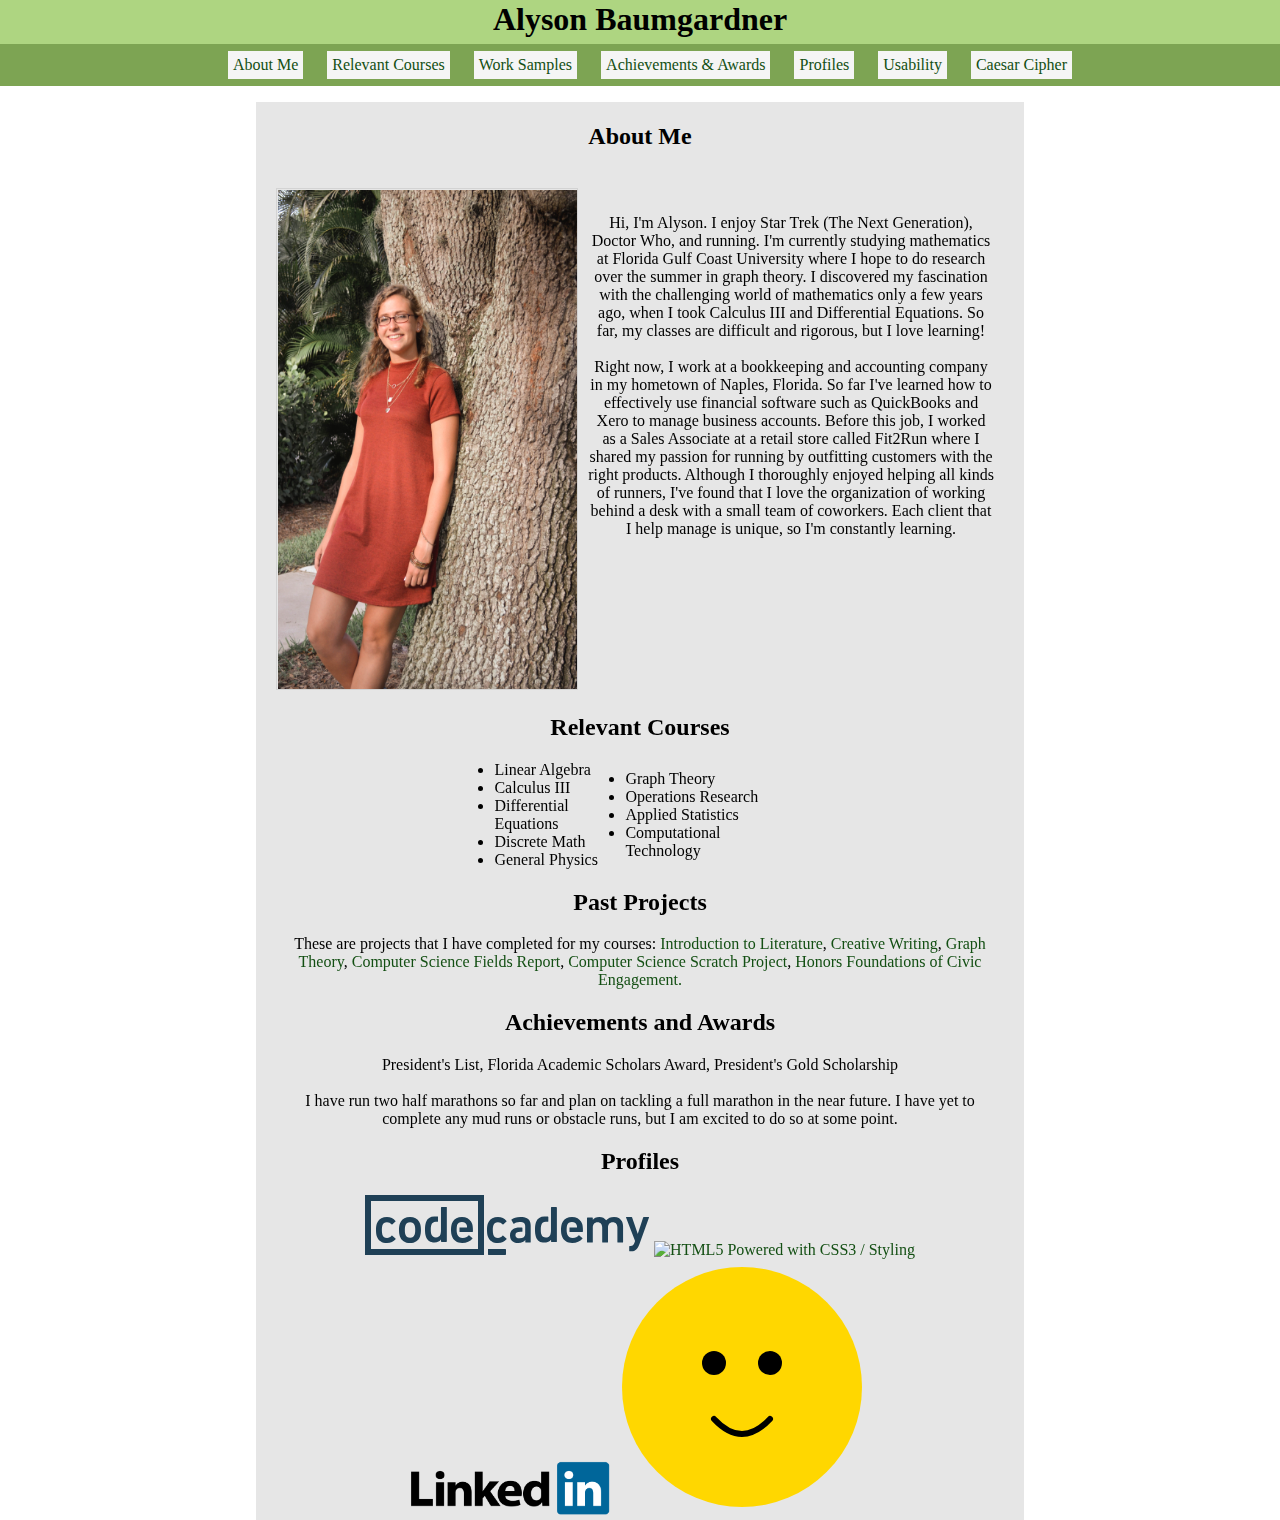
==== commit ce21e9e2: "Final Project" ====
--- a/index.html
+++ b/index.html
@@ -1,141 +1,137 @@
-<!doctype html>
-<!--Alyson Baumgardner, Main Page -->
-<html lang=en>
-<head>
-  <meta charset=utf-8>
-  <title>Alyson Baumgardner</title>
-  <link rel="stylesheet" type="text/css" href="CSS/style.css">
-  <!-- Obtained from LinkedIn to display profile badge -->
-  <script src="https://platform.linkedin.com/badges/js/profile.js" async defer></script>
-</head>
-<body>
-    <header>
-        <h1>Alyson Baumgardner</h1>
-<!--For jumping to specific parts of the page and formatting the links into buttons -->
-        <div class="subheader">
-            <ul>
-                <li><a href="#about_me" onclick="play()">About Me</a></li>
-                <li><a href="#courses" onclick="play()">Relevant Courses</a></li>
-                <li><a href="#work" onclick="play()">Work Samples</a></li>
-                <li><a href="#smert" onclick="play()">Achievements & Awards</a></li>
-                <li><a href="#profiles" onclick="play()">Profiles </a></li>
-                <li><a href="usability.html" onclick="play()">Usability</a></li>
-            </ul>
-        </div>
-    </header>
-
-    
-    <!--To delineate the main content, mostly to make the background a nice color-->
-    <div class="container">
-        <div class="main">
-            
-            <audio id="audio">
-                <source src="blop.mp3" type="audio/mpeg">
-                <source src="blop.wav" type="audio/wav">
-                Your browser does not support the audio element
-            </audio>
-            <script>
-                function play() {
-                var audio = document.getElementById("audio");
-                audio.play();
-                }
-            </script>
-            
-            
-            <h2>About Me</h2>
-             <div>
-                <img id="tree" src="Images/alyson.jpg" height="0" width="0" alt="A picture of me by a tree">
-            </div>
-            <div id="about_me">
-                          <div>
-                <canvas id="myCanvas" width="300" height="500" style="border:1px solid #d3d3d3;">
-                Your browser does not support the HTML5 canvas tag.
-                </canvas>
-                <script>
-                    window.onload = function(){
-                    var canvas = document.getElementById("myCanvas");
-                    var ctx = canvas.getContext("2d");
-                    var img = document.getElementById("tree");
-                   ctx.drawImage(img, 0.5, 0.5, 300, 500);
-                    }
-                </script>
-            </div>
-                <p> Hi, I'm Alyson. I enjoy Star Trek (The Next Generation), Doctor Who, and running. I'm currently studying mathematics at Florida Gulf Coast University where I hope to do research over the summer in graph theory. I discovered my fascination with the challenging world of mathematics only a few years ago, when I took Calculus III and Differential Equations. So far, my classes are difficult and rigorous, but I love learning! <br><br>
-                    
-                Right now, I work at a bookkeeping and accounting company in my hometown of Naples, Florida. So far I've learned how to effectively use financial software such as QuickBooks and Xero to manage business accounts. Before this job, I worked as a Sales Associate at a retail store called Fit2Run where I shared my passion for running by outfitting customers with the right products. Although I thoroughly enjoyed helping all kinds of runners, I've found that I love the organization of working behind a desk with a small team of coworkers. Each client that I help manage is unique, so I'm constantly learning. 
-                </p>
-            </div>
-
-            <h2>Relevant Courses</h2>
-            <div id="courses">
-                <ul>
-                    <li>Linear Algebra</li>
-                    <li>Calculus III</li>
-                    <li>Differential Equations</li>
-                    <li>Discrete Math</li>
-                    <li>General Physics</li>
-                </ul>
-                 <ul>
-                    <li>Graph Theory</li>
-                    <li>Operations Research</li>
-                    <li>Applied Statistics</li>
-                    <li>Computational Technology</li>
-                </ul>
-            </div>
-            
-            <h2>Past Projects</h2>
-            <div id="work">
-              <!--    <p> I'm a junior at FGCU, so I'm just beginning my upper level major classes and projects. The following are some samples of work that I have done for my various non-major courses.</p>
-                
-              <button class="accordion">Honors Foundations of Civic Engagement</button>
-                <div class="panel">
-                    <p>Description of this project and the link</p>
-                </div>
-                <button class="accordion">Introduction to Literature</button>
-                <div class="panel">
-                    <p>Description of this project and the link</p>
-                </div>
-                <button class="accordion">Creative Writing</button>
-                <div class="panel">
-                    <p>Description of this project and the link</p>
-                </div>
-                <button class="accordion"> Graph Theory Honors Contract</button>
-                <div class="panel">
-                    <p>Description of this project and the link</p>
-                </div> -->
-            
-                    
-                These are projects that I have completed for my courses such as <a href="https://drive.google.com/open?id=1Jn000t3ST0Dvk6qJEnZ7WC4y74lkoaJe" target="_blank">Introduction to Literature</a>, <a href="https://drive.google.com/open?id=1jl6ktHf0C3cdAVTGK0ohHlp7SQqUoEMZ" target="_blank">Creative Writing</a>, and <a href="https://drive.google.com/open?id=1pj5F-ZcEbIclmdrC7XvyL25t4-Oi-Mdo" target="_blank">Graph Theory</a>. <br>
-                <a href="fieldReport.pdf" target="_blank">Computer Science Fields Report</a> <br>
-                <a href="video.html" onclick="play()">Honors Foundations of Civic Engagement</a>
-                
-            </div>
-            
-            <h2>Achievements and Awards</h2>
-            <div id="smert">
-                <p>President's List, Florida Academic Scholars Award, President's Gold Scholarship<br><br>
-                I have run two half marathons so far and plan on tackling a full marathon in the near future. I have yet to complete any mud runs or obstacle runs, but I am excited to do so at some point.</p>
-            </div>
-            
-            <h2>Profiles</h2>
-            <div id="profiles">
-                <a href="https://www.codecademy.com/albaum" target="_blank" onclick="play()"><img src="Images/codecademy_logo.svg" alt="Codecademy logo" ></a>
-                <a href="http://www.w3.org/html/logo/">
-                    <img src="https://www.w3.org/html/logo/badge/html5-badge-h-css3.png" width="133" height="64" alt="HTML5 Powered with CSS3 / Styling" title="HTML5 Powered with CSS3 / Styling">
-                </a>
-                <a href="https://www.linkedin.com/in/alyson-baumgardner/"><img src="Images/linkedin.png" alt="LinkedIn logo" width="200"></a>
-                <!--<div class="LI-profile-badge"  data-version="v1" data-size="large" data-locale="en_US" data-type="horizontal" data-theme="light" data-vanity="alyson-baumgardner">
-                    <a class="LI-simple-link" href='https://www.linkedin.com/in/alyson-baumgardner?trk=profile-badge'>Alyson Baumgardner</a>
-                </div> Currently not cooperating -->
-                <!-- Obtained from LinkedIn to display profile badge that links to my LinkedIn profile -->
-                <svg class="smiley" width="256" height="256" viewBox="0 0 256 256">
-                    <circle class="face" cx="128" cy="128" r="120" />
-                    <circle class="left_eye" cx="100" cy="104" r="12" />
-                    <circle class="left_eye" cx="156" cy="104" r="12" />
-                    <path class="mouth" d="M100,160 Q128,190 156,160" />
-                </svg>
-            </div>
-        </div>
-    </div>
-</body>
-</html>
+<!doctype html>
+<!--Alyson Baumgardner, Main Page -->
+<html lang=en>
+<head>
+  <meta charset=utf-8>
+  <title>Alyson Baumgardner</title>
+  <link rel="stylesheet" type="text/css" href="CSS/style.css">
+  <!-- Obtained from LinkedIn to display profile badge -->
+  <script src="https://platform.linkedin.com/badges/js/profile.js" async defer></script>
+</head>
+<body>
+    <header>
+        <h1>Alyson Baumgardner</h1>
+<!--For jumping to specific parts of the page and formatting the links into buttons -->
+        <div class="subheader">
+            <ul>
+                <li><a href="#about_me" onclick="play()">About Me</a></li>
+                <li><a href="#courses" onclick="play()">Relevant Courses</a></li>
+                <li><a href="#work" onclick="play()">Work Samples</a></li>
+                <li><a href="#smert" onclick="play()">Achievements & Awards</a></li>
+                <li><a href="#profiles" onclick="play()">Profiles </a></li>
+                <li><a href="usability.html" onclick="play()">Usability</a></li>
+                <li><a href="cipher.html" onclick="play()">Caesar Cipher</a></li>
+            </ul>
+        </div>
+    </header>
+
+    
+    <!--To delineate the main content, mostly to make the background a nice color-->
+    <div class="container">
+        <div class="main">
+            
+            <audio id="audio">
+                <source src="blop.mp3" type="audio/mpeg">
+                <source src="blop.wav" type="audio/wav">
+                Your browser does not support the audio element
+            </audio>
+    
+            <h2>About Me</h2>
+             <div>
+                <img id="tree" src="Images/alyson.jpg" height="0" width="0" alt="A picture of me by a tree">
+            </div>
+            <div id="about_me">
+                          <div>
+                <canvas id="myCanvas" width="300" height="500" style="border:1px solid #d3d3d3;">
+                Your browser does not support the HTML5 canvas tag.
+                </canvas>
+
+            </div>
+                <p> Hi, I'm Alyson. I enjoy Star Trek (The Next Generation), Doctor Who, and running. I'm currently studying mathematics at Florida Gulf Coast University where I hope to do research over the summer in graph theory. I discovered my fascination with the challenging world of mathematics only a few years ago, when I took Calculus III and Differential Equations. So far, my classes are difficult and rigorous, but I love learning! <br><br>
+                    
+                Right now, I work at a bookkeeping and accounting company in my hometown of Naples, Florida. So far I've learned how to effectively use financial software such as QuickBooks and Xero to manage business accounts. Before this job, I worked as a Sales Associate at a retail store called Fit2Run where I shared my passion for running by outfitting customers with the right products. Although I thoroughly enjoyed helping all kinds of runners, I've found that I love the organization of working behind a desk with a small team of coworkers. Each client that I help manage is unique, so I'm constantly learning. 
+                </p>
+            </div>
+
+            <h2>Relevant Courses</h2>
+            <div id="courses">
+                <ul>
+                    <li>Linear Algebra</li>
+                    <li>Calculus III</li>
+                    <li>Differential Equations</li>
+                    <li>Discrete Math</li>
+                    <li>General Physics</li>
+                </ul>
+                 <ul>
+                    <li>Graph Theory</li>
+                    <li>Operations Research</li>
+                    <li>Applied Statistics</li>
+                    <li>Computational Technology</li>
+                </ul>
+            </div>
+            
+            <h2>Past Projects</h2>
+            <div id="work">
+              <!--    <p> I'm a junior at FGCU, so I'm just beginning my upper level major classes and projects. The following are some samples of work that I have done for my various non-major courses.</p>
+                
+              <button class="accordion">Honors Foundations of Civic Engagement</button>
+                <div class="panel">
+                    <p>Description of this project and the link</p>
+                </div>
+                <button class="accordion">Introduction to Literature</button>
+                <div class="panel">
+                    <p>Description of this project and the link</p>
+                </div>
+                <button class="accordion">Creative Writing</button>
+                <div class="panel">
+                    <p>Description of this project and the link</p>
+                </div>
+                <button class="accordion"> Graph Theory Honors Contract</button>
+                <div class="panel">
+                    <p>Description of this project and the link</p>
+                </div> -->
+            
+                    
+                These are projects that I have completed for my courses: <a href="https://drive.google.com/open?id=1Jn000t3ST0Dvk6qJEnZ7WC4y74lkoaJe" target="_blank">Introduction to Literature</a>, <a href="https://drive.google.com/open?id=1jl6ktHf0C3cdAVTGK0ohHlp7SQqUoEMZ" target="_blank">Creative Writing</a>, <a href="https://drive.google.com/open?id=1pj5F-ZcEbIclmdrC7XvyL25t4-Oi-Mdo" target="_blank">Graph Theory</a>,
+                <a href="fieldReport.pdf" target="_blank">Computer Science Fields Report</a>, <a href="https://scratch.mit.edu/projects/283252535/" target="_blank">Computer Science Scratch Project</a>,
+                <a href="video.html" onclick="play()">Honors Foundations of Civic Engagement.</a>
+                
+            </div>
+            
+            <h2>Achievements and Awards</h2>
+            <div id="smert">
+                <p>President's List, Florida Academic Scholars Award, President's Gold Scholarship<br><br>
+                I have run two half marathons so far and plan on tackling a full marathon in the near future. I have yet to complete any mud runs or obstacle runs, but I am excited to do so at some point.</p>
+            </div>
+            
+            <h2>Profiles</h2>
+            <div id="profiles">
+                <a href="https://www.codecademy.com/albaum" target="_blank" onclick="play()"><img src="Images/codecademy_logo.svg" alt="Codecademy logo" ></a>
+                <a href="http://www.w3.org/html/logo/">
+                    <img src="https://www.w3.org/html/logo/badge/html5-badge-h-css3.png" width="133" height="64" alt="HTML5 Powered with CSS3 / Styling" title="HTML5 Powered with CSS3 / Styling">
+                </a>
+                <a href="https://www.linkedin.com/in/alyson-baumgardner/"><img src="Images/linkedin.png" alt="LinkedIn logo" width="200"></a>
+                <!--<div class="LI-profile-badge"  data-version="v1" data-size="large" data-locale="en_US" data-type="horizontal" data-theme="light" data-vanity="alyson-baumgardner">
+                    <a class="LI-simple-link" href='https://www.linkedin.com/in/alyson-baumgardner?trk=profile-badge'>Alyson Baumgardner</a>
+                </div> Currently not cooperating -->
+                <!-- Obtained from LinkedIn to display profile badge that links to my LinkedIn profile -->
+                <svg class="smiley" width="256" height="256" viewBox="0 0 256 256">
+                    <circle class="face" cx="128" cy="128" r="120" />
+                    <circle class="left_eye" cx="100" cy="104" r="12" />
+                    <circle class="left_eye" cx="156" cy="104" r="12" />
+                    <path class="mouth" d="M100,160 Q128,190 156,160" />
+                </svg>
+            </div>
+        </div>
+    </div>
+    <script>
+        window.onload = function(){
+            var canvas = document.getElementById("myCanvas");
+            var ctx = canvas.getContext("2d");
+            var img = document.getElementById("tree");
+            ctx.drawImage(img, 0.5, 0.5, 300, 500);
+        }
+    </script>
+    <script src="main.js"></script>
+</body>
+</html>--- a/CSS/style.css
+++ b/CSS/style.css
@@ -1,254 +1,254 @@
-/*Alyson Baumgardner, CSS styling sheet */
-
-body {
-    margin: 0px;
-}
-
-header {
-    background-color: #AED581;
-    text-align: center;
-}
-
-header h1 {
-    margin-bottom: 0px;
-    margin-top: 0px;
-    padding: 1px;
-}
-
-header li {
-    display: inline;
-    padding-left: 20px;
-}
-
-video {
-    height: 90vh;
-    width: 99vw;
-}
-
-a:hover {
-    color: lightcoral;
-    text-decoration: underline !important;
-}
-
-a:visited {
-    color: chocolate
-}
-
-a:link {
-    color: green;
-    text-decoration: none;
-}
-
-a:active {
-    text-decoration: underline;
-}
-
-/* To create buttons for the links that look the same before and after they are clicked */
-.subheader a:link, a:visited {
-  background-color: whitesmoke;
-  color: green;
-  padding: 5px 5px;
-  text-align: center; 
-  text-decoration: none;
-  display: inline-block;
-}
-
-/* Buttons for the links that change color when the mouse is hovering over the button or when clicking the button */
-.subheader a:hover, a:active {
-  background-color: lightpink;
-  color: black;
-}
-
-.subheader {
-    background-color: #7DA453;
-}
-
-.subheader ul {
-    margin-top: 5px;
-    padding: 7px;
-}
-
-.container {
-    margin-left: 20%;
-    margin-right: 20%;
-}
-
-.main {
-    background-color: #E6E6E6;
-    text-align: center;
-    padding: 1px 20px;
-}
-
-.face {
-    fill: gold;
-}
-
-.mouth {
-    fill: none;
-    stroke: #000;
-    stroke-width: 6px;
-    stroke-linecap: round;
-}
-
-#courses {
-    display: flex;
-    width: 40%;
-    margin: auto;
-}
-
-#courses ul {
-    margin: auto;
-    padding: 0px;
-}
-
-#courses li {
-    text-align: left;
-}
-
-/* to show picture left and text right */
-#about_me {
-    display: flex;
-}
-
-#about_me p {
-    padding: 10px;
-}
-
-#profiles svg {
-    align-content: center;
-}
-
-/* #myCanvas {
-    width:300px;
-    height:500px;
-    border-style: solid;
-    border-width: 12px;
-    border-color: #d3d3d3;
-=======
-/*Alyson Baumgardner, CSS styling sheet */
-
-body {
-    margin: 0px;
-}
-
-header {
-    background-color: #AED581;
-    text-align: center;
-}
-
-header h1 {
-    margin-bottom: 0px;
-    margin-top: 0px;
-    padding: 1px;
-}
-
-header li {
-    display: inline;
-    padding-left: 20px;
-}
-
-video {
-    height: 90vh;
-    width: 99vw;
-}
-
-a:hover {
-    color: lightcoral;
-    text-decoration: underline !important;
-}
-
-a:visited {
-    color: chocolate
-}
-
-a:link {
-    color: #134f13;
-    text-decoration: none;
-}
-
-a:active {
-    text-decoration: underline;
-}
-
-/* To create buttons for the links that look the same before and after they are clicked */
-.subheader a:link, a:visited {
-  background-color: whitesmoke;
-  color: #134f13;
-  padding: 5px 5px;
-  text-align: center; 
-  text-decoration: none;
-  display: inline-block;
-}
-
-/* Buttons for the links that change color when the mouse is hovering over the button or when clicking the button */
-.subheader a:hover, a:active {
-  background-color: lightpink;
-  color: black;
-}
-
-.subheader {
-    background-color: #7DA453;
-}
-
-.subheader ul {
-    margin-top: 5px;
-    padding: 7px;
-}
-
-.container {
-    margin-left: 20%;
-    margin-right: 20%;
-}
-
-.main {
-    background-color: #E6E6E6;
-    text-align: center;
-    padding: 1px 20px;
-}
-
-.face {
-    fill: gold;
-}
-
-.mouth {
-    fill: none;
-    stroke: #000;
-    stroke-width: 6px;
-    stroke-linecap: round;
-}
-
-#courses {
-    display: flex;
-    width: 40%;
-    margin: auto;
-}
-
-#courses ul {
-    margin: auto;
-    padding: 0px;
-}
-
-#courses li {
-    text-align: left;
-}
-
-/* to show picture left and text right */
-#about_me {
-    display: flex;
-}
-
-#about_me p {
-    padding: 10px;
-}
-
-#profiles svg {
-    align-content: center;
-}
-
-/* #myCanvas {
-    width:300px;
-    height:500px;
-    border-style: solid;
-    border-width: 12px;
-    border-color: #d3d3d3;
-} */
+/*Alyson Baumgardner, CSS styling sheet */
+
+body {
+    margin: 0px;
+}
+
+header {
+    background-color: #AED581;
+    text-align: center;
+}
+
+header h1 {
+    margin-bottom: 0px;
+    margin-top: 0px;
+    padding: 1px;
+}
+
+header li {
+    display: inline;
+    padding-left: 20px;
+}
+
+video {
+    height: 90vh;
+    width: 99vw;
+}
+
+a:hover {
+    color: lightcoral;
+    text-decoration: underline !important;
+}
+
+a:visited {
+    color: chocolate
+}
+
+a:link {
+    color: green;
+    text-decoration: none;
+}
+
+a:active {
+    text-decoration: underline;
+}
+
+/* To create buttons for the links that look the same before and after they are clicked */
+.subheader a:link, a:visited {
+  background-color: whitesmoke;
+  color: green;
+  padding: 5px 5px;
+  text-align: center; 
+  text-decoration: none;
+  display: inline-block;
+}
+
+/* Buttons for the links that change color when the mouse is hovering over the button or when clicking the button */
+.subheader a:hover, a:active {
+  background-color: lightpink;
+  color: black;
+}
+
+.subheader {
+    background-color: #7DA453;
+}
+
+.subheader ul {
+    margin-top: 5px;
+    padding: 7px;
+}
+
+.container {
+    margin-left: 20%;
+    margin-right: 20%;
+}
+
+.main {
+    background-color: #E6E6E6;
+    text-align: center;
+    padding: 1px 20px;
+}
+
+.face {
+    fill: gold;
+}
+
+.mouth {
+    fill: none;
+    stroke: #000;
+    stroke-width: 6px;
+    stroke-linecap: round;
+}
+
+#courses {
+    display: flex;
+    width: 40%;
+    margin: auto;
+}
+
+#courses ul {
+    margin: auto;
+    padding: 0px;
+}
+
+#courses li {
+    text-align: left;
+}
+
+/* to show picture left and text right */
+#about_me {
+    display: flex;
+}
+
+#about_me p {
+    padding: 10px;
+}
+
+#profiles svg {
+    align-content: center;
+}
+
+/* #myCanvas {
+    width:300px;
+    height:500px;
+    border-style: solid;
+    border-width: 12px;
+    border-color: #d3d3d3;
+=======
+/*Alyson Baumgardner, CSS styling sheet */
+
+body {
+    margin: 0px;
+}
+
+header {
+    background-color: #AED581;
+    text-align: center;
+}
+
+header h1 {
+    margin-bottom: 0px;
+    margin-top: 0px;
+    padding: 1px;
+}
+
+header li {
+    display: inline;
+    padding-left: 20px;
+}
+
+video {
+    height: 90vh;
+    width: 99vw;
+}
+
+a:hover {
+    color: lightcoral;
+    text-decoration: underline !important;
+}
+
+a:visited {
+    color: chocolate
+}
+
+a:link {
+    color: #134f13;
+    text-decoration: none;
+}
+
+a:active {
+    text-decoration: underline;
+}
+
+/* To create buttons for the links that look the same before and after they are clicked */
+.subheader a:link, a:visited {
+  background-color: whitesmoke;
+  color: #134f13;
+  padding: 5px 5px;
+  text-align: center; 
+  text-decoration: none;
+  display: inline-block;
+}
+
+/* Buttons for the links that change color when the mouse is hovering over the button or when clicking the button */
+.subheader a:hover, a:active {
+  background-color: lightpink;
+  color: black;
+}
+
+.subheader {
+    background-color: #7DA453;
+}
+
+.subheader ul {
+    margin-top: 5px;
+    padding: 7px;
+}
+
+.container {
+    margin-left: 20%;
+    margin-right: 20%;
+}
+
+.main {
+    background-color: #E6E6E6;
+    text-align: center;
+    padding: 1px 20px;
+}
+
+.face {
+    fill: gold;
+}
+
+.mouth {
+    fill: none;
+    stroke: #000;
+    stroke-width: 6px;
+    stroke-linecap: round;
+}
+
+#courses {
+    display: flex;
+    width: 40%;
+    margin: auto;
+}
+
+#courses ul {
+    margin: auto;
+    padding: 0px;
+}
+
+#courses li {
+    text-align: left;
+}
+
+/* to show picture left and text right */
+#about_me {
+    display: flex;
+}
+
+#about_me p {
+    padding: 10px;
+}
+
+#profiles svg {
+    align-content: center;
+}
+
+/* #myCanvas {
+    width:300px;
+    height:500px;
+    border-style: solid;
+    border-width: 12px;
+    border-color: #d3d3d3;
+} */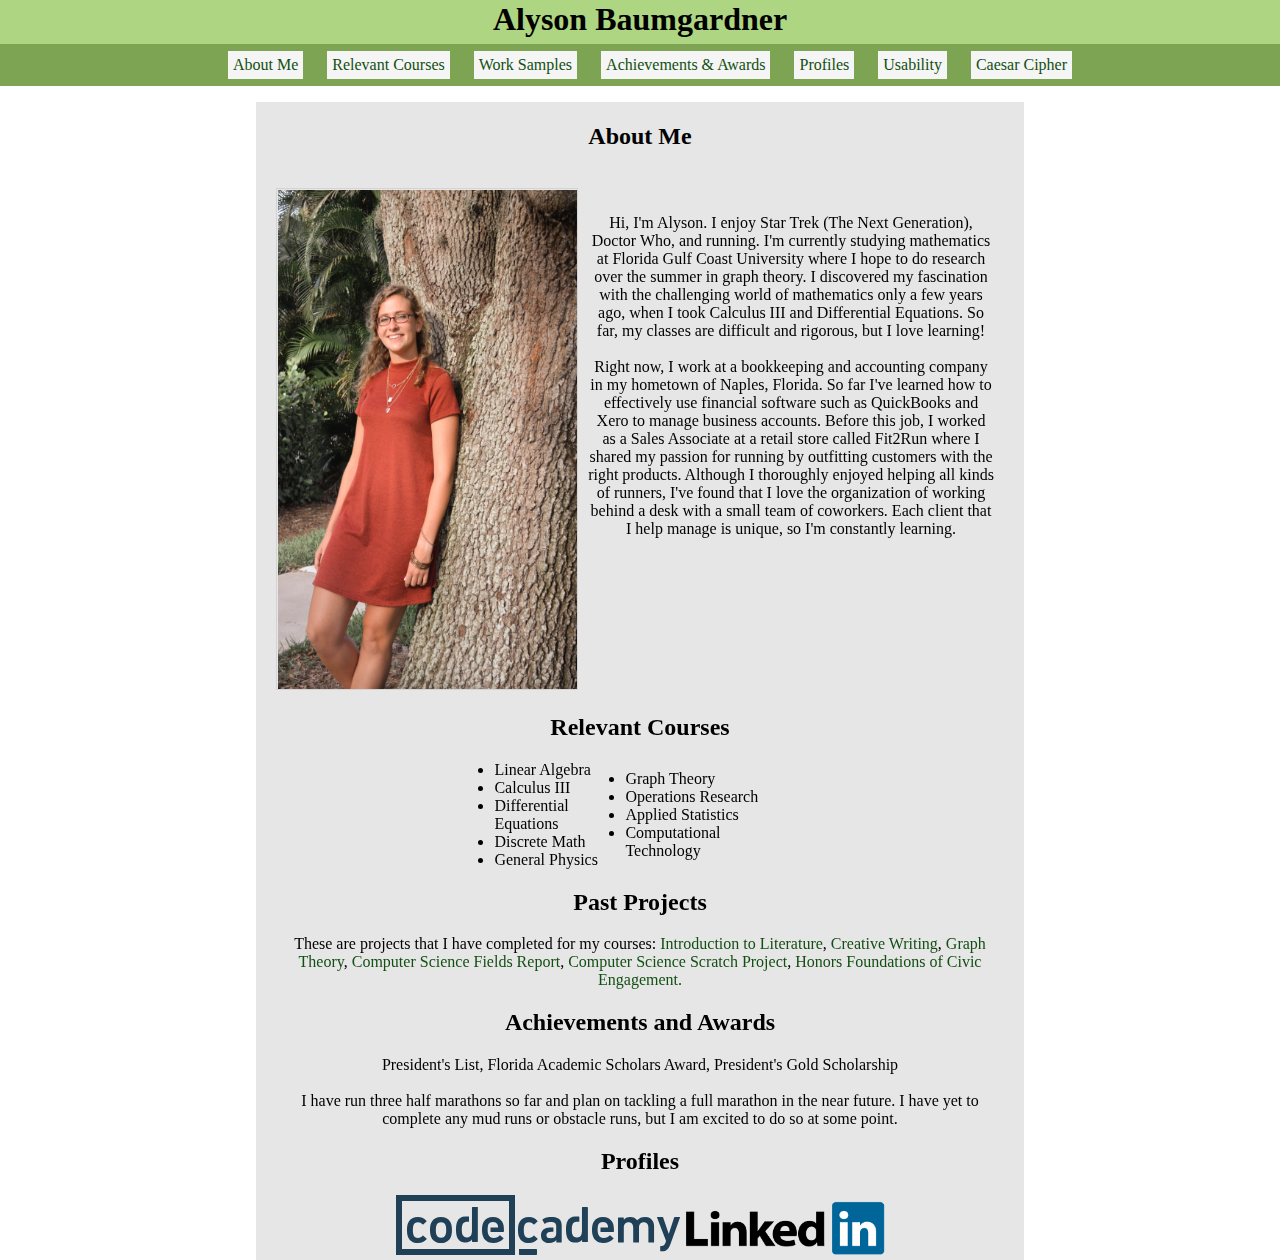
==== commit 6efe7ba8: "Remove some odd class requirements" ====
--- a/index.html
+++ b/index.html
@@ -101,26 +101,17 @@
             <h2>Achievements and Awards</h2>
             <div id="smert">
                 <p>President's List, Florida Academic Scholars Award, President's Gold Scholarship<br><br>
-                I have run two half marathons so far and plan on tackling a full marathon in the near future. I have yet to complete any mud runs or obstacle runs, but I am excited to do so at some point.</p>
+                I have run three half marathons so far and plan on tackling a full marathon in the near future. I have yet to complete any mud runs or obstacle runs, but I am excited to do so at some point.</p>
             </div>
             
             <h2>Profiles</h2>
             <div id="profiles">
                 <a href="https://www.codecademy.com/albaum" target="_blank" onclick="play()"><img src="Images/codecademy_logo.svg" alt="Codecademy logo" ></a>
-                <a href="http://www.w3.org/html/logo/">
-                    <img src="https://www.w3.org/html/logo/badge/html5-badge-h-css3.png" width="133" height="64" alt="HTML5 Powered with CSS3 / Styling" title="HTML5 Powered with CSS3 / Styling">
-                </a>
                 <a href="https://www.linkedin.com/in/alyson-baumgardner/"><img src="Images/linkedin.png" alt="LinkedIn logo" width="200"></a>
                 <!--<div class="LI-profile-badge"  data-version="v1" data-size="large" data-locale="en_US" data-type="horizontal" data-theme="light" data-vanity="alyson-baumgardner">
                     <a class="LI-simple-link" href='https://www.linkedin.com/in/alyson-baumgardner?trk=profile-badge'>Alyson Baumgardner</a>
                 </div> Currently not cooperating -->
                 <!-- Obtained from LinkedIn to display profile badge that links to my LinkedIn profile -->
-                <svg class="smiley" width="256" height="256" viewBox="0 0 256 256">
-                    <circle class="face" cx="128" cy="128" r="120" />
-                    <circle class="left_eye" cx="100" cy="104" r="12" />
-                    <circle class="left_eye" cx="156" cy="104" r="12" />
-                    <path class="mouth" d="M100,160 Q128,190 156,160" />
-                </svg>
             </div>
         </div>
     </div>
@@ -134,4 +125,4 @@
     </script>
     <script src="main.js"></script>
 </body>
-</html>+</html>
--- a/CSS/style.css
+++ b/CSS/style.css
@@ -251,4 +251,4 @@
     border-style: solid;
     border-width: 12px;
     border-color: #d3d3d3;
-} */+} */
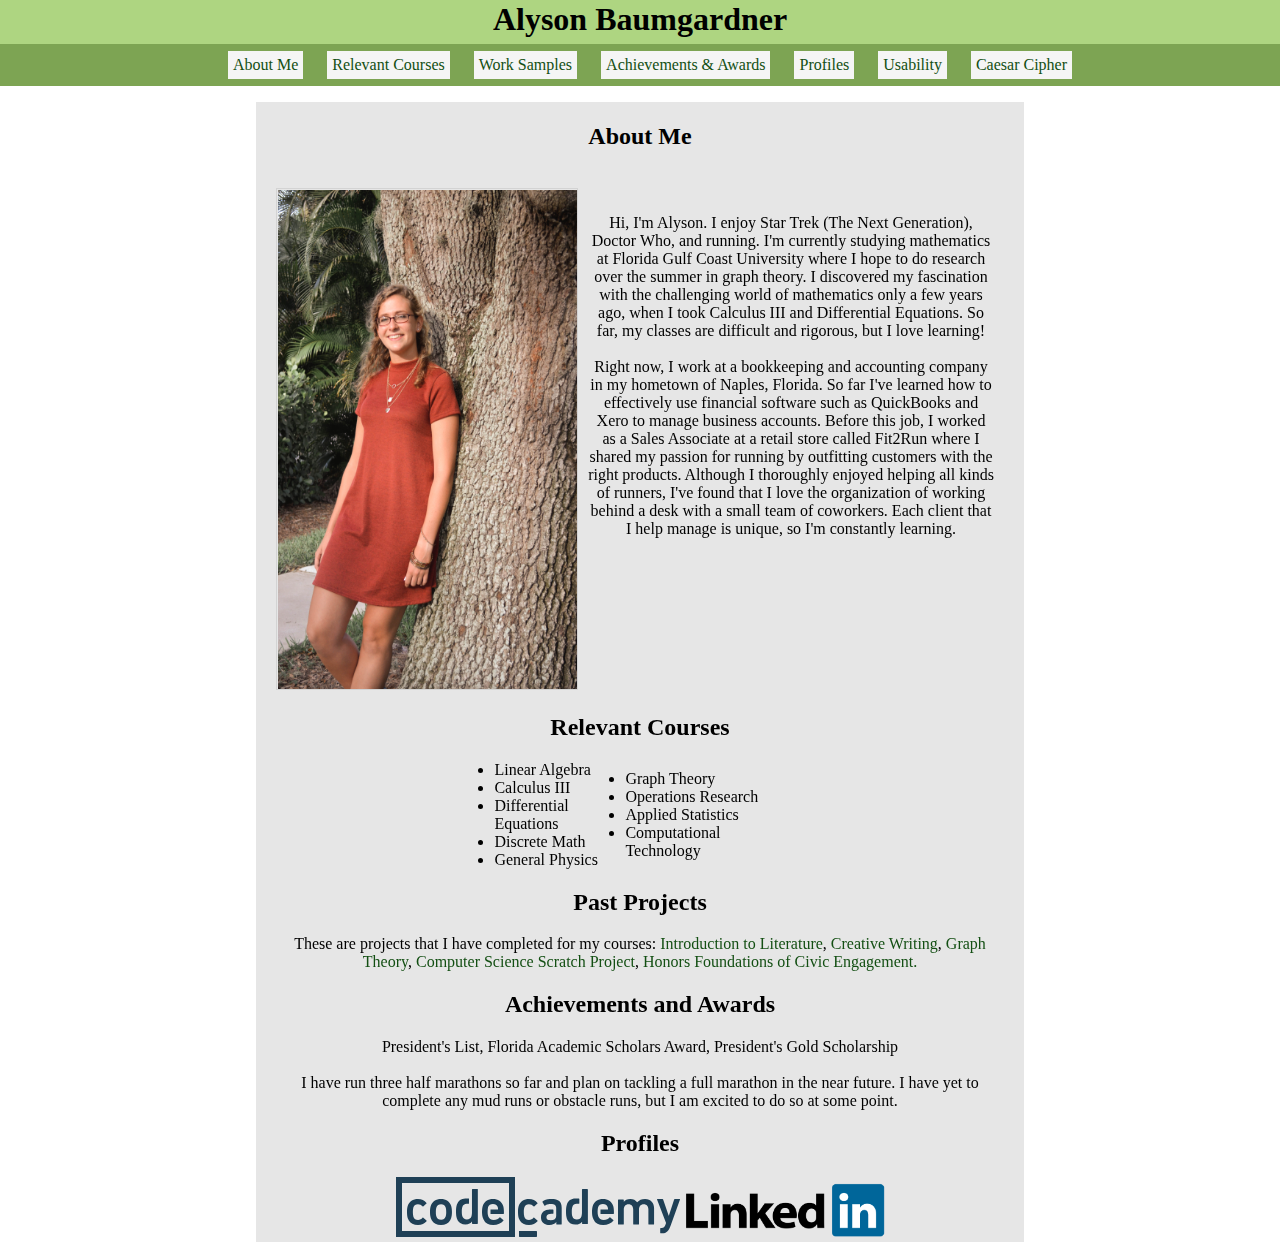
==== commit 61e0c797: "Remove Fields Report from CS class" ====
--- a/index.html
+++ b/index.html
@@ -93,7 +93,7 @@
             
                     
                 These are projects that I have completed for my courses: <a href="https://drive.google.com/open?id=1Jn000t3ST0Dvk6qJEnZ7WC4y74lkoaJe" target="_blank">Introduction to Literature</a>, <a href="https://drive.google.com/open?id=1jl6ktHf0C3cdAVTGK0ohHlp7SQqUoEMZ" target="_blank">Creative Writing</a>, <a href="https://drive.google.com/open?id=1pj5F-ZcEbIclmdrC7XvyL25t4-Oi-Mdo" target="_blank">Graph Theory</a>,
-                <a href="fieldReport.pdf" target="_blank">Computer Science Fields Report</a>, <a href="https://scratch.mit.edu/projects/283252535/" target="_blank">Computer Science Scratch Project</a>,
+                <a href="https://scratch.mit.edu/projects/283252535/" target="_blank">Computer Science Scratch Project</a>,
                 <a href="video.html" onclick="play()">Honors Foundations of Civic Engagement.</a>
                 
             </div>
